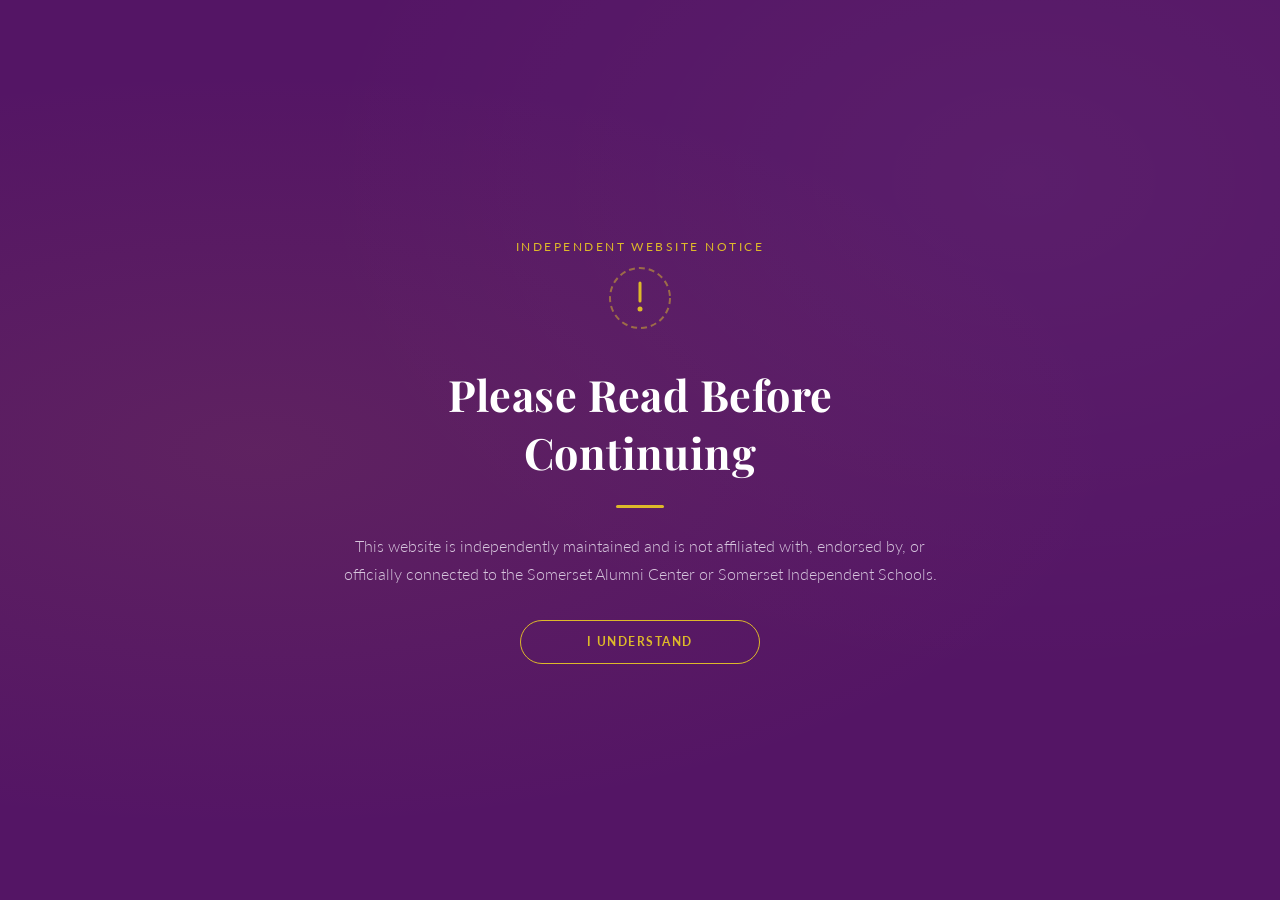
==== index.html @ eccc9c04 "Add files via upload" ====
<!DOCTYPE html>
<html lang="en" class="notice-html">
<head>
<meta charset="UTF-8">
<meta name="viewport" content="width=device-width, initial-scale=1.0">
<title>Independent Website Notice</title>
<link rel="icon" href="assets/favicon.ico" sizes="any">
<link rel="apple-touch-icon" sizes="760x760" href="assets/apple-touch-icon.png">
<link rel="manifest" href="manifest.json">
<meta name="theme-color" content="#5a146e">
<meta name="apple-mobile-web-app-capable" content="yes">
<meta name="apple-mobile-web-app-status-bar-style" content="default">
<meta name="apple-mobile-web-app-title" content="Alumni Center">
<link rel="stylesheet" href="assets/styles.css?v=20260803-32">
</head>
<body class="notice-page">
<main class="card">
  <p class="org">Independent Website Notice</p>

  <svg class="icon" viewBox="0 0 64 64" fill="none" xmlns="http://www.w3.org/2000/svg" aria-hidden="true">
    <circle cx="32" cy="32" r="30" stroke="#DDB92A" stroke-width="2" stroke-dasharray="6 4" opacity="0.5"/>
    <path d="M32 17v18" stroke="#DDB92A" stroke-width="3" stroke-linecap="round"/>
    <circle cx="32" cy="43" r="2.5" fill="#DDB92A"/>
  </svg>

  <h1>Please Read Before Continuing</h1>
  <div class="divider"></div>
  <p>
    This website is independently maintained and is not affiliated with, endorsed by,
    or officially connected to the Somerset Alumni Center or Somerset Independent Schools.
  </p>
  <a class="confirm-btn" id="confirmButton" href="home.html" aria-disabled="true" tabindex="-1">I understand</a>
</main>

<script>
  const confirmButton = document.getElementById('confirmButton');
  let canContinue = false;

  confirmButton.addEventListener('click', event => {
    if (!canContinue) event.preventDefault();
  });

  setTimeout(() => {
    canContinue = true;
    confirmButton.textContent = 'I Understand';
    confirmButton.setAttribute('aria-disabled', 'false');
    confirmButton.removeAttribute('tabindex');
  }, 5000);
</script>
</body>
</html>
---- assets/styles.css ----
﻿@import url('https://fonts.googleapis.com/css2?family=Inter:wght@300;400;500;600;700;800&family=DM+Mono:wght@400;500&display=swap');
@import url('https://fonts.googleapis.com/css2?family=Playfair+Display:wght@400;700;900&display=swap');
@import url('https://fonts.googleapis.com/css2?family=DM+Sans:wght@300;400;500;600&display=swap');
@import url('https://fonts.googleapis.com/css2?family=Lato:wght@300;400;700&display=swap');

/* Somerset Alumni Center shared stylesheet.
   Page styles are scoped by html/body classes so every page can use one file safely. */

*, *::before, *::after { box-sizing: border-box; margin: 0; padding: 0; }

/* Independent notice (index.html) */
html.notice-html { height: 100%; overflow: hidden; }

body.notice-page {
    --purple: #541565;
    --gold: #DDB92A;
    --light: #F7F1F9;
    --white: #fff;
    --radius-pill: 999px;
  }

body.notice-page {
    height: 100vh;
    height: 100dvh;
    overflow: hidden;
    background-color: var(--purple);
    background-image:
      radial-gradient(ellipse at 20% 50%, rgba(221,185,42,0.08) 0%, transparent 60%),
      radial-gradient(ellipse at 80% 20%, rgba(255,255,255,0.04) 0%, transparent 50%);
    display: flex;
    align-items: center;
    justify-content: center;
    font-family: 'Lato', sans-serif;
    color: var(--light);
    padding: 2rem;
  }

body.notice-page .card {
    text-align: center;
    max-width: 620px;
    animation: fadeUp 0.9s ease both;
  }

body.notice-page .icon {
    width: 64px;
    height: 64px;
    margin: 0 auto 2rem;
    opacity: 0.9;
    animation: fadeUp 0.9s 0.1s ease both;
  }

body.notice-page .divider {
    width: 48px;
    height: 3px;
    background: var(--gold);
    margin: 1.5rem auto;
    border-radius: 2px;
    animation: fadeUp 0.9s 0.2s ease both;
  }

body.notice-page h1 {
    font-family: 'Playfair Display', serif;
    font-size: clamp(1.8rem, 5vw, 2.7rem);
    font-weight: 700;
    letter-spacing: 0.01em;
    color: var(--white);
    animation: fadeUp 0.9s 0.15s ease both;
  }

body.notice-page .org {
    font-size: 0.78rem;
    font-weight: 400;
    letter-spacing: 0.2em;
    text-transform: uppercase;
    color: var(--gold);
    margin-bottom: 0.5rem;
    animation: fadeUp 0.9s 0.05s ease both;
  }

body.notice-page p {
    font-size: 1rem;
    font-weight: 300;
    line-height: 1.75;
    color: rgba(249,245,255,0.78);
    animation: fadeUp 0.9s 0.3s ease both;
  }

body.notice-page .confirm-btn {
    display: inline-flex;
    align-items: center;
    justify-content: center;
    min-width: 240px;
    margin-top: 2rem;
    padding: 0.85rem 1.4rem;
    border: 1.5px solid var(--gold);
    border-radius: var(--radius-pill);
    background: var(--gold);
    color: var(--white);
    font-family: 'Lato', sans-serif;
    font-size: 0.78rem;
    font-weight: 700;
    letter-spacing: 0.12em;
    text-transform: uppercase;
    text-decoration: none;
    cursor: pointer;
    transition: opacity 0.2s, transform 0.2s, background 0.2s;
    animation: fadeUp 0.9s 0.4s ease both;
  }

body.notice-page .confirm-btn:hover { transform: translateY(-1px); }

body.notice-page .confirm-btn[aria-disabled="true"] {
    opacity: 0.48;
    cursor: not-allowed;
    pointer-events: none;
    background: transparent;
    color: var(--gold);
  }

@keyframes fadeUp {
    from { opacity: 0; transform: translateY(18px); }
    to   { opacity: 1; transform: translateY(0); }
  }

/* Unavailable (unavailable.html) */
html.unavailable-html { height: 100%; overflow: hidden; }

body.unavailable-page {
    --purple: #541565;
    --gold: #DDB92A;
    --light: #F7F1F9;
    --white: #fff;
    --radius-pill: 999px;
  }

body.unavailable-page {
    height: 100vh;
    height: 100dvh;
    overflow: hidden;
    background-color: var(--purple);
    background-image:
      radial-gradient(ellipse at 20% 50%, rgba(221,185,42,0.08) 0%, transparent 60%),
      radial-gradient(ellipse at 80% 20%, rgba(255,255,255,0.04) 0%, transparent 50%);
    display: flex;
    align-items: center;
    justify-content: center;
    font-family: 'Lato', sans-serif;
    color: var(--light);
    padding: 2rem;
  }

body.unavailable-page .card {
    text-align: center;
    max-width: 520px;
    animation: fadeUp 0.9s ease both;
  }

body.unavailable-page .icon {
    width: 64px;
    height: 64px;
    margin: 0 auto 2rem;
    opacity: 0.9;
    animation: fadeUp 0.9s 0.1s ease both;
  }

body.unavailable-page .divider {
    width: 48px;
    height: 3px;
    background: var(--gold);
    margin: 1.5rem auto;
    border-radius: 2px;
    animation: fadeUp 0.9s 0.2s ease both;
  }

body.unavailable-page h1 {
    font-family: 'Playfair Display', serif;
    font-size: clamp(1.6rem, 5vw, 2.4rem);
    font-weight: 700;
    letter-spacing: 0.01em;
    color: var(--white);
    animation: fadeUp 0.9s 0.15s ease both;
  }

body.unavailable-page .org {
    font-size: 0.78rem;
    font-weight: 400;
    letter-spacing: 0.2em;
    text-transform: uppercase;
    color: var(--gold);
    margin-bottom: 0.5rem;
    animation: fadeUp 0.9s 0.05s ease both;
  }

body.unavailable-page p {
    font-size: 1rem;
    font-weight: 300;
    line-height: 1.75;
    color: rgba(249,245,255,0.75);
    animation: fadeUp 0.9s 0.3s ease both;
  }

body.unavailable-page .badge {
    display: inline-block;
    margin-top: 2rem;
    padding: 0.45rem 1.1rem;
    border: 1.5px solid rgba(221,185,42,0.4);
    border-radius: var(--radius-pill);
    font-size: 0.72rem;
    letter-spacing: 0.15em;
    text-transform: uppercase;
    color: var(--gold);
    animation: fadeUp 0.9s 0.4s ease both;
  }

@keyframes fadeUp {
    from { opacity: 0; transform: translateY(18px); }
    to   { opacity: 1; transform: translateY(0); }
  }

/* Home (home.html) */
body.home-page {
    --nav-height:    74px;
    --purple:       #541565;
    --purple-mid:   var(--purple);
    --purple-light: var(--purple);
    --purple-pale:  #F7F1F9;
    --purple-muted: #DED1E5;
    --gold:         #DDB92A;
    --gold-light:   var(--gold);
    --gold-pale:    #FDF8E6;
    --white:        #fff;
    --off-white:    var(--purple-pale);
    --text:         #221428;
    --text-mid:     #6F5D76;
    --text-light:   var(--text-mid);
    --border:       rgba(84,21,101,0.1);
    --status-open:  #3ECF7A;
    --status-open-ring: rgba(62,207,122,0.2);
    --status-closed: var(--purple-muted);
    --status-closed-ring: rgba(84,21,101,0.12);
    --rate-city:    var(--purple);
    --rate-senior:  var(--purple);
    --radius-pill:  999px;
    --radius-medium:16px;
    --radius-large: 24px;
    --section-space: 88px;
    --grid-gap: 18px;
    --content-gap: 36px;
  }

@media (max-height: 600px) {
body.notice-page,
body.unavailable-page { padding: 1rem; }

body.notice-page .icon,
body.unavailable-page .icon {
    width: 48px;
    height: 48px;
    margin-bottom: 1rem;
}

body.notice-page .divider,
body.unavailable-page .divider { margin: 0.8rem auto; }

body.notice-page p,
body.unavailable-page p {
    font-size: 0.9rem;
    line-height: 1.5;
}

body.notice-page .confirm-btn,
body.unavailable-page .badge { margin-top: 1rem; }
}

html.home-html { scroll-behavior: smooth; }

body.home-page {
    font-family: 'DM Sans', sans-serif;
    background: var(--white);
    color: var(--text);
    overflow-x: hidden;
  }

/*NAV*/
body.home-page nav {
    position: fixed; top: 0; width: 100%; z-index: 100;
    background: var(--purple);
    display: flex; align-items: center; justify-content: space-between;
    padding: 0 48px;
    height: var(--nav-height);
    border-bottom: 3px solid var(--gold);
  }

body.home-page .nav-logo {
    display: inline-flex;
    align-items: center;
    text-decoration: none;
  }

body.home-page .nav-logo img {
    width: 64px;
    height: 64px;
    display: block;
  }

body.home-page nav ul { list-style: none; display: flex; gap: 36px; }

body.home-page nav ul a {
    color: rgba(255,255,255,0.78);
    text-decoration: none;
    font-size: 0.82rem;
    font-weight: 600;
    letter-spacing: 0.08em;
    text-transform: uppercase;
    padding: 8px 14px;
    border-radius: var(--radius-pill);
    transition: background 0.18s, color 0.18s;
  }

body.home-page nav ul a:hover { background: rgba(255,255,255,0.14); color: var(--white); }

body.home-page .nav-right {
    display: flex;
    align-items: center;
    gap: 28px;
  }

body.home-page .nav-call,
body.home-page .nav-calendar {
    flex-shrink: 0;
    background: var(--gold);
    color: var(--white);
    font-weight: 700;
    font-size: 0.75rem;
    letter-spacing: 0.06em;
    text-transform: uppercase;
    text-decoration: none;
    height: 32px;
    padding: 0 18px;
    border-radius: var(--radius-pill);
    transition: background 0.18s, transform 0.15s;
    white-space: nowrap;
    display: inline-flex;
    align-items: center;
    justify-content: center;
    line-height: 1;
  }

body.home-page .nav-call:hover { background: var(--gold-light); color: var(--white); }

body.home-page .nav-calendar {
    background: var(--white);
    color: var(--purple);
    border: 1px solid var(--white);
    box-shadow: 0 3px 12px rgba(0,0,0,0.18);
    transition: background 0.18s, color 0.18s, border-color 0.18s;
}

body.home-page .nav-calendar:hover {
    background: var(--white);
    border-color: var(--white);
    color: var(--purple);
}

/*FACILITY STATUS (hero) â€” white pills, body.home-page green / grey-red dots*/
body.home-page .hero-status {
    display: flex;
    flex-wrap: wrap;
    justify-content: center;
    align-items: center;
    gap: 14px 18px;
    margin: 0 auto 6px;
    max-width: 720px;
    position: relative;
    z-index: 2;
    padding: 0 12px;
  }

body.home-page .hero-status-pill {
    display: flex;
    align-items: center;
    gap: 10px;
    background: var(--white);
    border-radius: var(--radius-pill);
    padding: 10px 20px;
    border: none;
  }

body.home-page .hero-status-area {
    font-weight: 600;
    letter-spacing: 0.07em;
    text-transform: uppercase;
    font-size: 0.72rem;
    color: var(--text-mid);
  }

body.home-page .facility-status-dot {
    width: 12px;
    height: 12px;
    border-radius: 50%;
    flex-shrink: 0;
    background: var(--status-closed);
    outline: 3px solid var(--status-closed-ring);
    transition: background 0.2s, outline-color 0.2s;
  }

body.home-page .facility-status-dot.is-open {
    background: var(--status-open);
    outline: 3px solid var(--status-open-ring);
  }

body.home-page .facility-status-dot.is-closed {
    background: var(--status-closed);
    outline: 3px solid var(--status-closed-ring);
  }

body.home-page .facility-status-label {
    font-weight: 700;
    letter-spacing: 0.02em;
    color: var(--purple);
    font-size: 0.88rem;
  }

body.home-page .hero-status-hint {
    width: fit-content;
    max-width: calc(100vw - 32px);
    text-align: center;
    font-size: 0.9rem;
    line-height: 1.55;
    color: rgba(255,255,255,0.72);
    margin: 4px auto 12px;
    position: relative;
    z-index: 2;
    padding: 0 16px;
    white-space: normal;
    display: block;
    align-items: center;
    justify-content: center;
    line-height: 1;
  }

body.home-page .mobile-hours-break { display: none; }

/*HERO*/
body.home-page .hero {
    min-height: 100vh;
    background: var(--purple);
    background-image:
      radial-gradient(ellipse at 20% 50%, rgba(221,185,42,0.08) 0%, transparent 60%),
      radial-gradient(ellipse at 80% 20%, rgba(255,255,255,0.04) 0%, transparent 50%);
    display: flex; flex-direction: column;
    align-items: center; justify-content: center;
    text-align: center;
    padding: 110px 24px 72px;
    position: relative;
    overflow: hidden;
  }

body.home-page .hero-badge {
    display: inline-block;
    background: rgba(221,185,42,0.12);
    border: none;
    color: var(--gold-light);
    font-size: 0.7rem;
    font-weight: 700;
    letter-spacing: 0.14em;
    text-transform: uppercase;
    padding: 6px 20px;
    border-radius: var(--radius-pill);
    margin-bottom: 28px;
    position: relative;
  }

body.home-page .hero-sub {
    font-size: 0.9rem;
    color: rgba(255,255,255,0.45);
    font-weight: 400;
    letter-spacing: 0.1em;
    text-transform: uppercase;
    margin-bottom: 20px;
    position: relative;
  }

body.home-page .hero h1 {
    font-family: 'Playfair Display', serif;
    font-size: clamp(2.8rem, 6vw, 5rem);
    font-weight: 900;
    color: var(--white);
    line-height: 1.1;
    margin-bottom: 24px;
    position: relative;
  }

body.home-page .hero h1 em { font-style: normal; color: var(--gold-light); }

body.home-page .hero p {
    max-width: 500px;
    font-size: 1.05rem;
    color: rgba(255,255,255,0.65);
    line-height: 1.75;
    margin-bottom: 44px;
    position: relative;
  }

body.home-page .hero-cta {
    display: inline-block;
    background: var(--gold);
    color: var(--white);
    font-weight: 700;
    font-size: 0.95rem;
    padding: 15px 40px;
    border-radius: var(--radius-pill);
    text-decoration: none;
    cursor: pointer;
    border: none;
    transition: background 0.18s, transform 0.15s;
    position: relative;
    letter-spacing: 0.03em;
  }

/*FACILITIES STRIP*/
body.home-page .facilities {
    background: var(--off-white);
    padding: 14px 40px;
    display: flex;
    justify-content: center;
    flex-wrap: wrap;
    gap: 10px;
  }

body.home-page .facility-item {
    display: flex; align-items: center; gap: 9px;
    background: var(--white);
    color: var(--text-mid);
    font-size: 0.78rem;
    font-weight: 600;
    letter-spacing: 0.07em;
    padding: 12px 20px;
    border: none;
    border-radius: var(--radius-pill);
    text-transform: uppercase;
  }

body.home-page .facility-item .dot {
    width: 5px; height: 5px;
    border-radius: 50%;
    background: var(--gold);
    flex-shrink: 0;
  }

/*SHARED*/
body.home-page section { padding: var(--section-space) 24px; }

body.home-page .container { max-width: 1100px; margin: 0 auto; }

body.home-page .section-label {
    font-size: 0.68rem;
    font-weight: 700;
    letter-spacing: 0.18em;
    text-transform: uppercase;
    color: var(--gold);
    margin-bottom: 10px;
  }

body.home-page .section-label.on-dark { color: var(--gold-light); }

body.home-page .section-title {
    font-family: 'Playfair Display', serif;
    font-size: clamp(1.9rem, 4vw, 2.8rem);
    font-weight: 700;
    color: var(--text);
    line-height: 1.2;
    margin-bottom: 14px;
  }

body.home-page .section-title.light { color: var(--white); }

body.home-page .section-intro {
    font-size: 1rem;
    color: var(--text-mid);
    max-width: 580px;
    line-height: 1.75;
    margin-bottom: 52px;
  }

body.home-page .section-intro.light { color: rgba(255,255,255,0.6); }

body.home-page .section-intro.compact { margin-bottom: 0; }

body.home-page .section-intro.team-intro { margin-bottom: 36px; }

/*ABOUT*/
body.home-page #about { background: var(--white); }

body.home-page .about-grid {
    display: grid;
    grid-template-columns: 1fr 1fr;
    gap: 28px;
    margin-top: 12px;
  }

body.home-page .person-card {
    background: var(--white);
    border-radius: var(--radius-large);
    border: none;
    overflow: hidden;
    transition: transform 0.2s;
  }

body.home-page .person-card:hover { transform: translateY(-3px); }

body.home-page .person-accent-bar { height: 5px; background: var(--purple); }

body.home-page .person-card.gold-card .person-accent-bar { background: var(--gold); }

body.home-page .person-photo-area {
    width: 100%;
    height: 500px;
    background: var(--purple-pale);
    border-bottom: none;
    overflow: hidden;
    display: flex; align-items: center; justify-content: center;
  }

body.home-page .person-card.gold-card .person-photo-area { background: var(--gold-pale); }

body.home-page .person-photo-area img {
    width: 100%; height: 100%;
    object-fit: cover;
    object-position: center;
    display: block;
  }

body.home-page .person-initials-lg {
    width: 72px; height: 72px;
    border-radius: 50%;
    background: var(--purple);
    display: flex; align-items: center; justify-content: center;
    font-family: 'Playfair Display', serif;
    font-size: 1.6rem;
    color: var(--white);
    font-weight: 700;
  }

body.home-page .person-card.gold-card .person-initials-lg { background: var(--gold); }

body.home-page .person-body { padding: 28px 32px 32px; }

body.home-page .person-name {
    font-family: 'Playfair Display', serif;
    font-size: 1.35rem;
    font-weight: 700;
    color: var(--text);
    margin-bottom: 4px;
  }

body.home-page .person-role {
    font-size: 0.72rem;
    font-weight: 700;
    letter-spacing: 0.12em;
    text-transform: uppercase;
    color: var(--purple-light);
    margin-bottom: 18px;
  }

body.home-page .person-card.gold-card .person-role { color: var(--gold); }

body.home-page .person-bio { font-size: 0.93rem; color: var(--text-mid); line-height: 1.75; }

body.home-page .person-bio p + p { margin-top: 12px; }

body.home-page .person-bio em { font-style: italic; color: var(--text-light); }

body.home-page .facility-info {
    background: var(--purple);
    border-radius: var(--radius-large);
    padding: 56px;
    margin-top: 0;
    display: grid;
    grid-template-columns: 1fr 1.15fr;
    gap: 52px;
    align-items: start;
  }

body.home-page .about-grid + .facility-info { margin-top: var(--section-space); }

body.home-page .facility-info .section-label { color: var(--gold-light); }

body.home-page .facility-info h2 {
    font-family: 'Playfair Display', serif;
    font-size: clamp(1.5rem, 3vw, 2rem);
    color: var(--white);
    margin-bottom: 18px;
    line-height: 1.3;
  }

body.home-page .facility-info p { color: rgba(255,255,255,0.62); font-size: 0.93rem; line-height: 1.75; margin-bottom: 14px; }

body.home-page .stat-row { display: flex; gap: 36px; margin-top: 28px; }

body.home-page .stat-num {
    font-family: 'Playfair Display', serif;
    font-size: 1.9rem;
    font-weight: 700;
    color: var(--gold-light);
    line-height: 1;
    margin-bottom: 4px;
  }

body.home-page .stat-lbl { font-size: 0.72rem; color: rgba(255,255,255,0.4); text-transform: uppercase; letter-spacing: 0.08em; }

body.home-page .feature-list { list-style: none; display: flex; flex-direction: column; gap: 13px; margin-top: 4px; }

body.home-page .feature-list li { display: flex; align-items: flex-start; gap: 13px; color: rgba(255,255,255,0.72); font-size: 0.9rem; line-height: 1.55; }

body.home-page .feature-list .chk {
    width: 8px;
    height: 8px;
    border-radius: 50%;
    background: var(--gold-light);
    flex-shrink: 0;
    margin-top: 0.42em;
  }

/*WIZARD*/
body.home-page #membership {
    min-height: calc(100vh - var(--nav-height));
    min-height: calc(100dvh - var(--nav-height));
    scroll-margin-top: var(--nav-height);
    background: var(--purple);
    display: flex;
    align-items: center;
    padding-block: clamp(32px, 7dvh, var(--section-space));
  }

body.home-page #membership > .container {
    width: 100%;
  }

body.home-page .wizard-card {
    background: rgba(255,255,255,0.06);
    border: none;
    border-radius: var(--radius-large);
    padding: 48px;
    width: min(660px, 100%);
    margin: 0 auto;
  }

body.home-page .step-indicator { display: flex; gap: 7px; margin-bottom: 36px; }

body.home-page .step-dot { width: 7px; height: 7px; border-radius: 50%; background: rgba(255,255,255,0.2); transition: all 0.3s; }

body.home-page .step-dot.active { background: var(--gold-light); width: 22px; border-radius: var(--radius-pill); }

body.home-page .step-dot.done { background: rgba(221,185,42,0.45); }

body.home-page .wizard-step { display: none; }

body.home-page .wizard-step.active { display: block; animation: fadeUp 0.28s ease; }

@keyframes fadeUp { from { opacity:0; transform:translateY(8px); } to { opacity:1; transform:translateY(0); } }

body.home-page .wizard-question { font-family: 'Playfair Display', serif; font-size: 1.45rem; color: var(--white); margin-bottom: 8px; line-height: 1.3; }

body.home-page .wizard-sub { font-size: 0.87rem; color: rgba(255,255,255,0.45); margin-bottom: 28px; }

body.home-page .option-grid { display: grid; grid-template-columns: 1fr 1fr; gap: 11px; }

body.home-page .option-grid.single-column { grid-template-columns: 1fr; }

body.home-page .option-btn {
    background: rgba(255,255,255,0.05);
    border: 1px solid rgba(255,255,255,0.14);
    border-radius: var(--radius-pill);
    padding: 17px 14px;
    color: rgba(255,255,255,0.85);
    font-family: 'DM Sans', sans-serif;
    font-size: 0.92rem;
    font-weight: 500;
    cursor: pointer;
    text-align: center;
    transition: all 0.18s;
    line-height: 1.4;
  }

body.home-page .option-btn:hover, body.home-page .option-btn.selected { background: rgba(221,185,42,0.14); border-color: var(--gold-light); color: var(--gold-light); }

body.home-page .option-btn:disabled { opacity: 0.3; cursor: not-allowed; }

body.home-page .opt-desc { font-size: 0.73rem; opacity: 0.55; display: block; margin-top: 2px; }

body.home-page .wizard-nav { display: flex; gap: 11px; margin-top: 26px; align-items: center; }

body.home-page .btn-back {
    background: none; border: 1px solid rgba(255,255,255,0.18); color: rgba(255,255,255,0.55);
    padding: 11px 22px; border-radius: var(--radius-pill); font-family: 'DM Sans', sans-serif; font-size: 0.88rem; cursor: pointer; transition: all 0.18s;
  }

body.home-page .btn-back:hover { border-color: rgba(255,255,255,0.4); color: var(--white); }

body.home-page .btn-next {
    background: var(--gold); border: none; color: var(--white);
    padding: 11px 30px; border-radius: var(--radius-pill); font-family: 'DM Sans', sans-serif; font-size: 0.92rem; font-weight: 700; cursor: pointer; transition: background 0.18s;
  }

body.home-page .btn-next:hover { background: var(--gold-light); }

body.home-page .btn-next:disabled { opacity: 0.35; cursor: not-allowed; }

body.home-page .result-box {
    background: rgba(255,255,255,0.05); border: none;
    border-radius: var(--radius-large); padding: 30px; margin-top: 6px;
  }

body.home-page .result-box h3 { font-family: 'Playfair Display', serif; font-size: 1.4rem; color: var(--white); margin-bottom: 18px; }

body.home-page .result-tier { display: flex; flex-direction: column; gap: 10px; margin-bottom: 20px; }

body.home-page .result-item {
    display: grid;
    grid-template-columns: minmax(0, 1fr) auto;
    gap: 12px;
    align-items: center;
    padding: 13px 16px; border-radius: var(--radius-medium);
    background: rgba(255,255,255,0.04); border: none;
  }

body.home-page .result-item.best { background: rgba(221,185,42,0.13); }

body.home-page .result-item .tier-name { font-weight: 600; color: var(--white); font-size: 0.87rem; }

body.home-page .result-item .tier-price { font-weight: 700; color: var(--gold-light); font-size: 1rem; }

body.home-page .best-badge {
    font-size: 0.62rem; background: var(--gold); color: var(--white);
    padding: 2px 8px; border-radius: var(--radius-pill); font-weight: 700; letter-spacing: 0.06em;
    text-transform: uppercase; margin-left: 8px; vertical-align: middle;
  }

body.home-page .rate-qualifier {
    font-size: 0.7rem;
    color: rgba(255,255,255,0.32);
    margin-left: 6px;
  }

body.home-page .rate-ineligible {
    font-size: 0.7rem;
    color: rgba(255,255,255,0.22);
    margin-left: 6px;
  }

body.home-page .unavailable-result { color: rgba(255,255,255,0.55); }

body.home-page .result-note { font-size: 0.83rem; color: rgba(255,255,255,0.45); line-height: 1.65; }

body.home-page .btn-restart {
    background: none; border: 1px solid rgba(255,255,255,0.18); color: rgba(255,255,255,0.6);
    padding: 9px 20px; border-radius: var(--radius-pill); font-family: 'DM Sans', sans-serif;
    font-size: 0.83rem; cursor: pointer; margin-top: 18px; transition: all 0.18s;
  }

body.home-page .btn-restart:hover { border-color: rgba(255,255,255,0.45); color: var(--white); }

/*RATES*/
body.home-page #rates { background: var(--off-white); }

body.home-page .rates-grid { display: grid; grid-template-columns: repeat(auto-fit, minmax(232px, 1fr)); gap: var(--grid-gap); margin-bottom: var(--content-gap); }

body.home-page .rate-card {
    border-radius: var(--radius-large);
    overflow: hidden;
    border: none;
    background: var(--white);
  }

body.home-page .rate-card-header { padding: 20px 22px 15px; background: var(--purple); color: var(--white); }

body.home-page .rate-card-header.alumni { background: var(--purple-mid); }

body.home-page .rate-card-header.city { background: var(--rate-city); }

body.home-page .rate-card-header.senior { background: var(--rate-senior); }

body.home-page .rate-type { font-size: 0.62rem; font-weight: 700; letter-spacing: 0.14em; text-transform: uppercase; opacity: 0.6; margin-bottom: 4px; }

body.home-page .rate-card-header h3 { font-family: 'Playfair Display', serif; font-size: 1.05rem; font-weight: 700; }

body.home-page .rate-card-body { padding: 18px 22px; }

body.home-page .rate-row { display: flex; justify-content: space-between; align-items: center; padding: 7px 0; border-bottom: 1px solid var(--border); font-size: 0.87rem; }

body.home-page .rate-row:last-child { border-bottom: none; padding-bottom: 0; }

body.home-page .rate-label { color: var(--text-light); }

body.home-page .rate-price { font-weight: 700; color: var(--text); }

body.home-page .rate-na { color: var(--purple-muted); font-style: italic; font-size: 0.78rem; }

body.home-page .extras-grid { display: grid; grid-template-columns: repeat(auto-fit, minmax(200px, 1fr)); gap: var(--grid-gap); margin-top: 0; }

body.home-page .extra-card {
    display: grid;
    min-height: 110px;
    margin-left: 10px;
    padding: 0;
    border: none;
    border-radius: var(--radius-large);
    background: transparent;
  }

body.home-page .extra-card::before {
    content: "";
    grid-area: 1 / 1;
    border-radius: inherit;
    background: var(--purple);
    transform: translateX(-10px);
  }

body.home-page .extra-card-front {
    grid-area: 1 / 1;
    position: relative;
    display: block;
    min-height: 110px;
    padding: 24px 34px 24px 28px;
    border-radius: var(--radius-large);
    background: var(--white);
  }

body.home-page .extra-card h4 { font-weight: 700; font-size: 0.9rem; margin-bottom: 8px; color: var(--text); }

body.home-page .extra-card p { font-size: 0.85rem; color: var(--text-mid); line-height: 1.65; }

/*COMPLIMENTARY*/
body.home-page #complimentary { background: var(--white); }

body.home-page .comp-grid { display: grid; grid-template-columns: repeat(auto-fit, minmax(210px, 1fr)); gap: var(--grid-gap); margin-top: var(--content-gap); }

body.home-page .comp-item {
    display: grid;
    min-height: 62px;
    margin-left: 10px;
    background: transparent;
    border: none;
    border-radius: var(--radius-large);
    padding: 0;
    font-size: 0.87rem; color: var(--text); font-weight: 500;
    line-height: 1.4;
  }

body.home-page .comp-item::before {
    content: "";
    grid-area: 1 / 1;
    border-radius: inherit;
    background: var(--purple);
    transform: translateX(-10px);
  }

body.home-page .comp-item-front {
    grid-area: 1 / 1;
    position: relative;
    display: flex;
    align-items: flex-start;
    min-height: 62px;
    padding: 18px 32px 18px 28px;
    border-radius: var(--radius-large);
    background: var(--purple-pale);
  }

/*PARTY*/
body.home-page .party-banner {
    background: var(--purple); border-radius: var(--radius-large); padding: 44px 48px;
    display: flex; align-items: center; justify-content: space-between; gap: 24px;
    margin-top: var(--content-gap); flex-wrap: wrap; border: none;
  }

body.home-page .party-banner h3 { font-family: 'Playfair Display', serif; font-size: 1.7rem; color: var(--white); margin-bottom: 8px; }

body.home-page .party-banner p { color: rgba(255,255,255,0.6); font-size: 0.92rem; max-width: 440px; line-height: 1.65; }

body.home-page .party-cta {
    display: inline-block; background: var(--gold); color: var(--white); font-weight: 700;
    padding: 13px 30px; border-radius: var(--radius-pill); text-decoration: none; font-size: 0.92rem;
    white-space: nowrap; flex-shrink: 0; transition: background 0.18s;
  }

body.home-page .party-cta:hover { background: var(--gold-light); }

/*FOOTER*/
body.home-page footer {
    background: var(--text); color: rgba(255,255,255,0.45); text-align: center;
    padding: 44px 24px; font-size: 0.83rem; line-height: 1.9;
  }

body.home-page footer strong { color: rgba(255,255,255,0.78); }

body.home-page .footer-note {
    font-size: 0.76rem;
    opacity: 0.5;
  }

@media (max-width: 820px) {
body.home-page .about-grid { grid-template-columns: 1fr; }

body.home-page .facility-info { grid-template-columns: 1fr; padding: 36px 28px; }

body.home-page nav ul { display: none; }
}

@media (max-width: 640px) {
body.home-page nav { padding: 0 20px; }

body.home-page .nav-right { gap: 14px; }

body.home-page nav ul { gap: 16px; }

body.home-page nav ul a { font-size: 0.73rem; }

body.home-page .nav-call,
body.home-page .nav-calendar { font-size: 0.68rem; padding: 0 14px; }

body.home-page .hero-status { gap: 10px 14px; }

body.home-page .hero-status-pill { padding: 8px 16px; gap: 8px; }

body.home-page .hero-status-area { font-size: 0.68rem; }

body.home-page .facility-status-label { font-size: 0.8rem; }

body.home-page .hero-status-hint {
    max-width: calc(100vw - 40px);
    padding: 0;
    font-size: 0.84rem;
    line-height: 1.45;
}

body.home-page .mobile-hours-break { display: initial; }

body.home-page .extra-card::before,
body.home-page .comp-item::before {
    margin-top: 1px;
    margin-bottom: 1px;
}

body.home-page #membership {
    height: auto;
    min-height: calc(100vh - var(--nav-height));
    min-height: calc(100dvh - var(--nav-height));
    align-items: center;
    padding-top: clamp(24px, 4dvh, 48px);
    padding-bottom: clamp(24px, 4dvh, 48px);
}

body.home-page .result-box { padding: 22px 14px; }

body.home-page .result-item { padding: 13px 14px; }

body.home-page .result-item .tier-name {
    display: block;
    min-width: 0;
    line-height: 1.3;
}

body.home-page .best-badge,
body.home-page .rate-qualifier,
body.home-page .rate-ineligible {
    display: table;
    margin-top: 4px;
    margin-left: 0;
}

body.home-page .best-badge {
    font-size: 0.58rem;
}

body.home-page .result-item .tier-price {
    max-width: 5.5ch;
    text-align: right;
    line-height: 1.35;
}

body.home-page .wizard-card { padding: 28px 18px; }

body.home-page .party-banner { flex-direction: column; align-items: flex-start; padding: 32px 28px; }

body.home-page .facilities { padding: 14px 16px; }

body.home-page .facility-item { font-size: 0.72rem; padding: 14px 12px; }
}

@media (max-width: 420px) {
body.home-page nav ul { display: none; }
}

/* Shift scheduler (scheduler.html) */
body.scheduler-page {
    --purple:        #541565;
    --purple-hover:  var(--purple);
    --purple-pale:   #F7F1F9;
    --purple-muted:  #DED1E5;
    --gold:          #DDB92A;
    --gold-hover:    var(--gold);
    --white:         #fff;
    --text:          #221428;
    --text-muted:    #6F5D76;
    --print-muted:   var(--text-muted);
    --border:        var(--purple-muted);
    --surface-muted: var(--purple-pale);
    --sunday-muted:  var(--purple-muted);
    --gold-pale:     #FDF8E6;
    --warning:       #7a2710;
    --edit-border:   var(--purple-muted);
    --danger:        #B42318;
    --danger-pale:   #FFF1F0;
    --danger-border: #F2B8B5;
    --success:       #15803d;
    --success-pale:  #ecfdf3;
    --success-border:#86efac;
    --focus-ring:    rgba(84,21,101,0.18);
    --radius-pill:   999px;
    --radius-medium: 16px;
    --radius-large:  24px;
    --motion-fast:   150ms;
    --motion-ease:   cubic-bezier(0.2, 0, 0.2, 1);
    --button-lift:   -1px;
  }

body.scheduler-page {
    font-family: 'Inter', sans-serif;
    background: var(--white);
    color: var(--text);
    height: 100vh;
    overflow: hidden;
    display: flex;
    flex-direction: column;
  }

/*-- HEADER --*/
body.scheduler-page header {
    background: var(--purple);
    color: var(--white);
    padding: 0 48px;
    display: flex;
    align-items: center;
    gap: 28px;
    flex-shrink: 0;
    border-bottom: 3px solid var(--gold);
    height: 74px;
  }

body.scheduler-page .header-left {
    display: flex;
    align-items: center;
    flex-shrink: 0;
  }

body.scheduler-page .logo {
    display: inline-flex;
    align-items: center;
    text-decoration: none;
  }

body.scheduler-page .logo img {
    width: 64px;
    height: 64px;
    display: block;
  }

/*-- CAL TOGGLE --*/
body.scheduler-page .cal-toggle {
    display: flex;
    align-items: center;
    height: 32px;
    background: rgba(255,255,255,0.14);
    border: 1px solid rgba(255,255,255,0.24);
    border-radius: var(--radius-pill);
    padding: 0;
    gap: 2px;
    margin: auto 0;
    overflow: hidden;
    flex-shrink: 0;
  }

body.scheduler-page .cal-toggle-btn {
    padding: 6px 16px;
    border-radius: var(--radius-pill);
    border: none;
    font-family: inherit;
    font-size: 12px;
    font-weight: 700;
    cursor: pointer;
    display: inline-flex;
    align-items: center;
    justify-content: center;
    line-height: 1;
    transition:
      background var(--motion-fast) var(--motion-ease),
      color var(--motion-fast) var(--motion-ease);
    color: rgba(255,255,255,0.78);
    background: transparent;
    letter-spacing: 0.2px;
  }

body.scheduler-page .cal-toggle-btn.active {
    background: var(--white);
    color: var(--purple);
  }

body.scheduler-page .cal-toggle-btn:not(.active):hover {
    color: var(--white);
    background: rgba(255,255,255,0.16);
  }

body.scheduler-page .cal-toggle .cal-toggle-btn {
    height: 30px;
    border-radius: var(--radius-pill);
}

body.scheduler-page .header-nav {
    display: flex;
    align-items: center;
    gap: 10px;
    margin-left: auto;
    flex-shrink: 0;
  }

body.scheduler-page .nav-arrow {
    background: rgba(255,255,255,0.12);
    color: var(--white);
    border: 1px solid rgba(255,255,255,0.28);
    width: 32px;
    height: 32px;
    border-radius: var(--radius-pill);
    font-size: 14px;
    cursor: pointer;
    display: flex;
    align-items: center;
    justify-content: center;
    line-height: 1;
    padding: 0;
    transition:
      background var(--motion-fast) var(--motion-ease),
      border-color var(--motion-fast) var(--motion-ease),
      color var(--motion-fast) var(--motion-ease);
    flex-shrink: 0;
  }

body.scheduler-page .nav-arrow svg {
    width: 14px;
    height: 14px;
    display: block;
    stroke: currentColor;
  }

body.scheduler-page .nav-arrow:hover {
    background: var(--white);
    border-color: var(--white);
    color: var(--purple);
  }

body.scheduler-page .today-btn {
    width: auto;
    padding: 0 11px;
    font-size: 11px;
    font-weight: 700;
    letter-spacing: 0.2px;
  }

body.scheduler-page .month-label {
    font-size: 15px;
    font-weight: 700;
    min-width: 170px;
    text-align: center;
    color: var(--white);
  }

body.scheduler-page .print-btn {
    background: var(--gold);
    color: var(--white);
    border: 1px solid var(--gold);
    padding: 7px 16px;
    border-radius: var(--radius-pill);
    font-family: inherit;
    font-size: 12px;
    font-weight: 700;
    cursor: pointer;
    display: inline-flex;
    align-items: center;
    justify-content: center;
    line-height: 1;
    transition:
      background var(--motion-fast) var(--motion-ease),
      border-color var(--motion-fast) var(--motion-ease);
    letter-spacing: 0.2px;
    height: 32px;
  }

body.scheduler-page .print-btn:hover {
    background: var(--gold-hover);
    border-color: var(--gold-hover);
  }

/*-- WORKSPACE --*/
body.scheduler-page .workspace {
    display: flex;
    flex: 1;
    overflow: hidden;
  }

/*-- CAL TYPE INDICATOR --*/
body.scheduler-page .cal-type-bar {
    background: var(--purple-pale);
    color: var(--purple);
    text-align: center;
    font-size: 11px;
    font-weight: 700;
    letter-spacing: 0.8px;
    text-transform: uppercase;
    padding: 4px 0;
    flex-shrink: 0;
    opacity: 0.92;
  }

/*-- CALENDAR PANEL --*/
body.scheduler-page .calendar-panel {
    flex: 1;
    display: flex;
    flex-direction: column;
    padding: 14px;
    overflow: hidden;
    gap: 8px;
  }

body.scheduler-page .cal-grid {
    display: grid;
    grid-template-columns: repeat(7, 1fr);
    grid-template-rows: 32px repeat(6, 1fr);
    gap: 1px;
    flex: 1;
    border: 1px solid var(--border);
    border-radius: var(--radius-large);
    background: var(--border);
    overflow: hidden;
  }

body.scheduler-page .cal-header-cell {
    text-align: center;
    font-size: 10px;
    font-weight: 700;
    letter-spacing: 0.6px;
    padding: 8px 0;
    background: var(--purple);
    color: var(--white);
    text-transform: uppercase;
  }

body.scheduler-page .cal-cell {
    background: var(--white);
    border-radius: 0;
    border: 0;
    padding: 6px;
    position: relative;
    display: flex;
    flex-direction: column;
    overflow: hidden;
    min-height: 0;
    
  }

body.scheduler-page .cal-cell.empty { background: var(--surface-muted); }

body.scheduler-page .cal-cell.sunday {
    background: var(--white);
  }

body.scheduler-page .cal-cell.sunday .day-num { color: var(--sunday-muted); }

body.scheduler-page .cal-cell.drag-over {
    background: var(--white);
  }

body.scheduler-page .cal-cell.assign-ready {
    cursor: pointer;
  }

body.scheduler-page .cal-cell.assign-ready:hover {
    outline: 2px solid var(--purple);
    outline-offset: -1px;
    z-index: 3;
  }

body.scheduler-page .cal-cell.today {
    outline: 2px solid var(--purple);
    outline-offset: -1px;
    z-index: 3;
  }

body.scheduler-page .cal-cell.today .day-num { color: var(--purple); font-weight: 800; }

body.scheduler-page .day-num {
    font-size: 11px;
    font-weight: 800;
    color: var(--purple);
    margin-bottom: 2px;
    flex-shrink: 0;
  }

body.scheduler-page .shifts-list {
    display: flex;
    flex-direction: column;
    gap: 2px;
    overflow-y: auto;
    flex: 1;
  }

body.scheduler-page .shift-chip {
    font-size: 9.5px;
    font-weight: 700;
    padding: 3px 6px;
    border-radius: var(--radius-pill);
    color: var(--white);
    display: flex;
    justify-content: space-between;
    gap: 5px;
    align-items: center;
    line-height: 1.25;
  }

body.scheduler-page .public-calendar-btn {
    flex-shrink: 0;
    height: 32px;
    border: 1px solid rgba(255,255,255,0.24);
    background: rgba(255,255,255,0.14);
}

body.scheduler-page .public-calendar-btn.active {
    background: var(--white);
    color: var(--purple);
}

body.scheduler-page .shift-chip span { overflow: hidden; text-overflow: ellipsis; white-space: nowrap; }

body.scheduler-page .shift-chip.am { background: var(--purple); }

body.scheduler-page .shift-chip.pm { background: var(--gold); color: var(--white); }

body.scheduler-page .shift-chip.sat { background: var(--purple); }

body.scheduler-page .shift-chip .remove-btn {
    background: none;
    border: none;
    color: var(--white);
    cursor: pointer;
    width: 14px;
    height: 14px;
    padding: 0;
    display: inline-flex;
    align-items: center;
    justify-content: center;
    line-height: 0;
    flex-shrink: 0;
  }

body.scheduler-page .shift-chip .remove-btn:hover { color: var(--white); }

body.scheduler-page .shift-chip.note-chip {
    background: var(--white);
    color: var(--purple);
    border: 1px solid var(--purple);
    cursor: pointer;
    font-weight: 800;
  }

body.scheduler-page .shift-chip.note-chip .remove-btn {
    color: var(--purple);
  }

body.scheduler-page .shift-chip.note-chip .remove-btn:hover {
    color: var(--purple);
  }

body.scheduler-page .shift-chip.note-chip .note-time-label {
    flex: 0 0 auto;
    font-size: 8px;
    font-weight: 800;
  }

body.scheduler-page .shift-chip.note-chip > span:first-child {
    flex: 1;
    min-width: 0;
  }

body.scheduler-page .icon-x {
    position: relative;
    display: inline-flex;
    align-items: center;
    justify-content: center;
    flex-shrink: 0;
  }

body.scheduler-page .icon-x::before, body.scheduler-page .icon-x::after {
    content: "";
    position: absolute;
    left: 50%;
    top: 50%;
    width: 8px;
    height: 2px;
    margin-left: -4px;
    margin-top: -1px;
    background: currentColor;
    border-radius: 0;
    transform-origin: center center;
  }

body.scheduler-page .icon-x::before { transform: rotate(45deg); }

body.scheduler-page .icon-x::after { transform: rotate(-45deg); }

body.scheduler-page .shift-chip .remove-btn.icon-x {
    width: 14px;
    height: 14px;
  }

body.scheduler-page .employee-icon-btn.icon-x {
    width: 28px;
    height: 28px;
  }

/*-- SIDEBAR --*/
body.scheduler-page .sidebar {
    width: 268px;
    background: var(--white);
    border-left: 1px solid var(--border);
    display: flex;
    flex-direction: column;
    overflow: hidden;
    flex-shrink: 0;
  }

body.scheduler-page .sidebar-top {
    background: var(--white);
    padding: 10px 14px 8px;
    flex-shrink: 0;
  }

body.scheduler-page .public-recents-heading {
    display: none;
    padding: 3px 2px 7px;
    color: var(--purple);
    font-size: 12px;
    font-weight: 800;
    letter-spacing: 0.8px;
    text-transform: uppercase;
  }

body.scheduler-page .shift-type-tabs {
    display: flex;
    gap: 4px;
  }

body.scheduler-page .tab-btn {
    flex: 1;
    padding: 7px 4px;
    border-radius: var(--radius-pill);
    border: 1px solid var(--border);
    background: var(--white);
    font-family: inherit;
    font-size: 11px;
    font-weight: 700;
    cursor: pointer;
    display: inline-flex;
    align-items: center;
    justify-content: center;
    line-height: 1;
    color: var(--text-muted);
    transition:
      background var(--motion-fast) var(--motion-ease),
      border-color var(--motion-fast) var(--motion-ease),
      color var(--motion-fast) var(--motion-ease);
    letter-spacing: 0.2px;
  }

body.scheduler-page .tab-btn.active {
    background: var(--purple);
    border-color: var(--purple);
    color: var(--white);
  }

body.scheduler-page #tabPM.active {
    background: var(--gold);
    border-color: var(--gold);
    color: var(--white);
  }

body.scheduler-page .tab-btn:not(.active):hover {
    background: var(--purple-pale);
    color: var(--purple);
    border-color: var(--purple-muted);
  }

body.scheduler-page .staff-list {
    overflow-y: auto;
    flex: 1;
    padding: 8px;
    display: flex;
    flex-direction: column;
    gap: 3px;
    background: var(--purple-pale);
  }

body.scheduler-page .staff-card {
    position: relative;
    display: block;
    padding: 0;
    border-radius: var(--radius-pill);
    border: 0;
    background: var(--purple);
    cursor: grab;
    transition:
      transform var(--motion-fast) var(--motion-ease);
    user-select: none;
    min-height: 30px;
    overflow: hidden;
  }

body.scheduler-page .staff-card:hover {
    transform: translateX(-2px);
  }

body.scheduler-page .staff-card:active { cursor: grabbing; opacity: 0.6; }

body.scheduler-page .staff-card.selected {
  }

body.scheduler-page .staff-card.pm {
    background: var(--gold);
  }

body.scheduler-page .staff-card.pm:hover {
    transform: translateX(-2px);
  }

body.scheduler-page .staff-card.pm.selected {
  }

body.scheduler-page .staff-card-front {
    position: absolute;
    left: 9.231px;
    right: 0;
    top: 0;
    bottom: 0;
    display: flex;
    align-items: center;
    gap: 9px;
    min-width: 0;
    padding: 7px 12px 7px 14px;
    border: 1px solid var(--purple);
    border-radius: var(--radius-pill);
    background: var(--white);
    transition: background var(--motion-fast) var(--motion-ease);
  }

body.scheduler-page .staff-card.pm .staff-card-front {
    border-color: var(--gold);
  }

body.scheduler-page .staff-card:hover .staff-card-front, body.scheduler-page .staff-card.selected .staff-card-front {
    background: var(--purple-pale);
  }

body.scheduler-page .staff-card.pm:hover .staff-card-front, body.scheduler-page .staff-card.pm.selected .staff-card-front {
    background: var(--gold-pale);
  }

body.scheduler-page .card-name {
    font-size: 12px;
    font-weight: 500;
    flex: 1;
    color: var(--text);
  }

body.scheduler-page .card-shift-label {
    font-size: 10px;
    font-weight: 700;
    font-family: 'DM Mono', monospace;
    color: var(--purple);
    flex-shrink: 0;
  }

body.scheduler-page .staff-card.pm .card-shift-label { color: var(--gold); }

body.scheduler-page .assign-hint {
    font-size: 10px;
    font-weight: 600;
    color: var(--purple);
    padding: 0 14px 6px;
    line-height: 1.35;
    background: var(--white);
    flex-shrink: 0;
  }

body.scheduler-page .assign-hint.hidden { display: none; }

body.scheduler-page .staff-group-letter {
    font-size: 9px;
    font-weight: 800;
    letter-spacing: 1px;
    text-transform: uppercase;
    padding: 6px 4px 2px;
    color: var(--purple);
  }

body.scheduler-page .staff-group-letter.pm { color: var(--gold); }

/*-- EMPLOYEE MANAGER --*/
body.scheduler-page .manage-employees-btn {
    width: 100%;
    margin-top: 8px;
    border: 1px solid var(--purple-muted);
    border-radius: var(--radius-pill);
    background: var(--white);
    color: var(--purple);
    font-family: inherit;
    font-size: 11px;
    font-weight: 800;
    padding: 8px 10px;
    cursor: pointer;
    display: inline-flex;
    align-items: center;
    justify-content: center;
    line-height: 1;
    text-align: center;
    transition:
      background var(--motion-fast) var(--motion-ease),
      border-color var(--motion-fast) var(--motion-ease),
      color var(--motion-fast) var(--motion-ease);
  }

body.scheduler-page .manage-employees-btn:hover {
    border-color: var(--purple);
    background: var(--purple-pale);
    color: var(--purple);
  }

body.scheduler-page .staff-search-wrap {
    padding: 0 14px 8px;
    flex-shrink: 0;
    background: var(--white);
  }

body.scheduler-page .staff-search-input {
    width: 100%;
    border: 1px solid var(--border);
    border-radius: var(--radius-pill);
    padding: 7px 10px;
    font-family: inherit;
    font-size: 12px;
    font-weight: 500;
    color: var(--text);
    background: var(--white);
  }

body.scheduler-page .staff-search-input::placeholder {
    color: var(--text-muted);
  }

body.scheduler-page .staff-search-input:focus {
    outline: none;
    border-color: var(--purple);
  }

body.scheduler-page .staff-search-empty {
    padding: 18px 10px;
    text-align: center;
    font-size: 11px;
    font-weight: 600;
    color: var(--text-muted);
    line-height: 1.4;
  }

body.scheduler-page .employee-modal {
    width: 460px;
    max-height: 82vh;
    display: flex;
    flex-direction: column;
  }

body.scheduler-page .employee-modal-header {
    margin-bottom: 12px;
  }

body.scheduler-page .employee-modal h2 {
    margin-bottom: 4px;
  }

body.scheduler-page .employee-modal-count {
    font-size: 11px;
    font-weight: 600;
    color: var(--text-muted);
  }

body.scheduler-page .employee-search-wrap {
    margin-bottom: 10px;
    flex-shrink: 0;
  }

body.scheduler-page .employee-search-input {
    width: 100%;
    border: 1px solid var(--border);
    border-radius: var(--radius-pill);
    padding: 9px 10px 9px 32px;
    font-family: inherit;
    font-size: 12px;
    font-weight: 500;
    color: var(--text);
    background: var(--white) url("data:image/svg+xml,%3Csvg xmlns='http://www.w3.org/2000/svg' width='14' height='14' viewBox='0 0 14 14' fill='none'%3E%3Ccircle cx='6' cy='6' r='4.25' stroke='%236F5D76' stroke-width='1.5'/%3E%3Cpath d='M9.5 9.5L12 12' stroke='%236F5D76' stroke-width='1.5' stroke-linecap='round'/%3E%3C/svg%3E") no-repeat 10px center;
  }

body.scheduler-page .employee-search-input::placeholder {
    color: var(--text-muted);
  }

body.scheduler-page .employee-search-input:focus {
    outline: none;
    border-color: var(--purple);
  }

body.scheduler-page .employee-add-row {
    display: grid;
    grid-template-columns: 1fr auto;
    gap: 6px;
    margin: 10px 0 12px;
    flex-shrink: 0;
  }

body.scheduler-page .employee-add-row .employee-input {
    width: 100%;
  }

body.scheduler-page .employee-input {
    min-width: 0;
    border: 1px solid var(--border);
    border-radius: var(--radius-pill);
    padding: 9px 10px;
    font-family: inherit;
    font-size: 12px;
    color: var(--text);
    background: var(--white);
    outline: none;
  }

body.scheduler-page .employee-input.note-input {
    min-height: 88px;
    resize: vertical;
    line-height: 1.45;
    border-radius: var(--radius-medium);
    padding: 12px 14px;
  }

body.scheduler-page.public-calendar-mode .public-recents-heading { display: block; }

body.scheduler-page.public-calendar-mode .shift-type-tabs,
body.scheduler-page.public-calendar-mode .manage-employees-btn,
body.scheduler-page.public-calendar-mode .staff-search-wrap { display: none; }

body.scheduler-page.public-calendar-mode .cal-cell { cursor: pointer; }

body.scheduler-page.public-calendar-mode .staff-list {
    padding-top: 9px;
  }

body.scheduler-page .recent-note-card .card-name {
    min-width: 0;
    overflow: hidden;
    text-overflow: clip;
    white-space: nowrap;
  }

body.scheduler-page .recent-note-card .card-shift-label {
    color: var(--purple);
    white-space: nowrap;
  }

body.scheduler-page .drag-ghost.recent-note {
    background: var(--purple);
    max-width: 240px;
  }

body.scheduler-page .employee-input:focus {
    border-color: var(--purple);
  }

body.scheduler-page .employee-add-btn {
    border: 1px solid var(--purple);
    border-radius: var(--radius-pill);
    background: var(--purple);
    color: var(--white);
    font-family: inherit;
    font-size: 12px;
    font-weight: 800;
    padding: 9px 12px;
    cursor: pointer;
    display: inline-flex;
    align-items: center;
    justify-content: center;
    line-height: 1;
    transition:
      background var(--motion-fast) var(--motion-ease),
      border-color var(--motion-fast) var(--motion-ease);
  }

body.scheduler-page .employee-add-btn:hover {
    background: var(--purple-hover);
    border-color: var(--purple-hover);
  }

body.scheduler-page .employee-manager-list {
    border: 1px solid var(--border);
    border-radius: var(--radius-large);
    overflow-y: auto;
    max-height: 360px;
    background: var(--white);
    margin-bottom: 12px;
  }

body.scheduler-page .employee-manager-row {
    display: flex;
    align-items: center;
    justify-content: space-between;
    gap: 8px;
    padding: 8px 10px;
    border-bottom: 1px solid var(--border);
    font-size: 12px;
    font-weight: 600;
    color: var(--text);
    transition: background var(--motion-fast) var(--motion-ease);
  }

body.scheduler-page .employee-manager-row:last-child { border-bottom: 0; }

body.scheduler-page .employee-manager-row:hover {
    background: var(--purple-pale);
  }

body.scheduler-page .employee-list-empty {
    padding: 28px 16px;
    text-align: center;
    font-size: 11px;
    font-weight: 600;
    color: var(--text-muted);
    line-height: 1.45;
  }

body.scheduler-page .employee-manager-name {
    flex: 1;
    min-width: 0;
    overflow: hidden;
    text-overflow: ellipsis;
    white-space: nowrap;
  }

body.scheduler-page .employee-manager-actions {
    display: flex;
    gap: 6px;
    flex-shrink: 0;
  }

body.scheduler-page .employee-icon-btn {
    display: inline-flex;
    align-items: center;
    justify-content: center;
    width: 28px;
    height: 28px;
    padding: 0;
    border: 1px solid transparent;
    border-radius: var(--radius-pill);
    background: transparent;
    cursor: pointer;
    flex-shrink: 0;
    line-height: 1;
    font-family: inherit;
    transition:
      background var(--motion-fast) var(--motion-ease),
      border-color var(--motion-fast) var(--motion-ease),
      color var(--motion-fast) var(--motion-ease);
  }

body.scheduler-page .employee-icon-btn svg {
    display: block;
    flex-shrink: 0;
    overflow: visible;
  }

body.scheduler-page .employee-edit-btn {
    color: var(--purple);
  }

body.scheduler-page .employee-edit-btn:hover {
    background: var(--white);
    border-color: var(--edit-border);
    color: var(--purple);
  }

body.scheduler-page .employee-rename-input {
    flex: 1;
    min-width: 0;
    border: 1px solid var(--purple);
    border-radius: var(--radius-pill);
    padding: 5px 8px;
    font-size: 12px;
    font-weight: 600;
    font-family: inherit;
    color: var(--text);
  }

body.scheduler-page .employee-rename-input:focus {
    outline: none;
  }

body.scheduler-page .employee-remove-btn {
    color: var(--danger);
  }

body.scheduler-page .employee-remove-btn:hover {
    background: var(--danger-pale);
    border-color: var(--danger-border);
  }

body.scheduler-page .employee-cancel-btn {
    color: var(--text-muted);
  }

body.scheduler-page .employee-cancel-btn:hover {
    background: var(--surface-muted);
    border-color: var(--border);
    color: var(--text);
  }

body.scheduler-page .employee-save-btn {
    color: var(--success);
  }

body.scheduler-page .employee-save-btn:hover {
    background: var(--success-pale);
    border-color: var(--success-border);
  }

/*-- DRAG GHOST --*/
body.scheduler-page .drag-ghost {
    position: fixed;
    left: -9999px;
    top: -9999px;
    pointer-events: none;
    z-index: -1;
    padding: 5px 10px;
    border-radius: var(--radius-pill);
    font-size: 9.5px;
    font-weight: 700;
    line-height: 1.25;
    white-space: nowrap;
  }

body.scheduler-page .drag-ghost.am {
    background: var(--purple);
    color: var(--white);
    border: 1px solid var(--purple);
  }

body.scheduler-page .drag-ghost.pm {
    background: var(--gold);
    color: var(--white);
    border: 1px solid var(--gold);
  }

/*-- TOAST --*/
body.scheduler-page .toast {
    position: fixed;
    bottom: 22px;
    left: 50%;
    transform: translateX(-50%) translateY(12px);
    background: var(--text);
    color: var(--white);
    padding: 10px 16px;
    border-radius: var(--radius-pill);
    font-size: 12px;
    font-weight: 600;
    line-height: 1.35;
    max-width: min(420px, calc(100vw - 32px));
    text-align: center;
    opacity: 0;
    pointer-events: none;
    z-index: 600;
    transition:
      opacity 200ms var(--motion-ease),
      transform 200ms var(--motion-ease);
  }

body.scheduler-page .toast.show {
    opacity: 1;
    transform: translateX(-50%) translateY(0);
  }

body.scheduler-page .toast.warn {
    background: var(--warning);
  }

/*-- MODAL --*/
body.scheduler-page .modal-overlay {
    display: none;
    position: fixed;
    inset: 0;
    background: rgba(30,10,38,0.55);
    z-index: 500;
    align-items: center;
    justify-content: center;
    backdrop-filter: blur(2px);
  }

body.scheduler-page .modal-overlay.open { display: flex; }

body.scheduler-page .modal {
    background: var(--white);
    border-radius: var(--radius-large);
    padding: 28px;
    width: 400px;
    border-top: 4px solid var(--purple);
  }

body.scheduler-page .modal h2 {
    font-size: 18px;
    font-weight: 800;
    margin-bottom: 4px;
    color: var(--purple);
  }

body.scheduler-page .modal p {
    font-size: 13px;
    color: var(--purple);
    margin-bottom: 20px;
  }

body.scheduler-page .modal-btns { display: flex; gap: 8px; flex-direction: column; }

body.scheduler-page .day-note-actions {
    margin-top: 10px;
    gap: 8px;
  }

body.scheduler-page .day-note-actions .modal-btn,
body.scheduler-page .day-note-time-toggle {
    width: 100%;
    height: 42px;
    box-sizing: border-box;
  }

body.scheduler-page .day-note-main-label {
    display: block;
    margin-bottom: 7px;
    color: var(--purple);
    font-size: 12px;
    font-weight: 800;
  }

body.scheduler-page #dayNoteInput {
    display: block;
    width: 100%;
    min-height: 88px;
    resize: none;
  }

body.scheduler-page .day-note-time-toggle {
    margin-top: 10px;
    padding: 10px 16px;
    border: 1px solid var(--purple-muted);
    border-radius: var(--radius-pill);
    background: var(--purple-pale);
    color: var(--purple);
    font-family: inherit;
    font-size: 12px;
    font-weight: 800;
    text-align: center;
    cursor: pointer;
    transition: background var(--motion-fast) var(--motion-ease), border-color var(--motion-fast) var(--motion-ease);
  }

body.scheduler-page .day-note-time-toggle:hover {
    border-color: var(--purple);
    background: var(--purple-muted);
  }

body.scheduler-page .day-note-time-fields[hidden] { display: none; }

body.scheduler-page .day-note-time-fields {
    margin-top: 10px;
    padding: 12px;
    border: 1px solid var(--purple-muted);
    border-radius: var(--radius-large);
    background: var(--purple-pale);
  }

body.scheduler-page .day-note-time-heading {
    margin-bottom: 9px;
    color: var(--purple);
    font-size: 12px;
    font-weight: 800;
  }

body.scheduler-page .day-note-time-row {
    display: grid;
    grid-template-columns: 1fr 1fr;
    gap: 10px;
  }

body.scheduler-page .day-note-time-label {
    display: block;
    margin: 0;
    color: var(--purple);
    font-size: 11px;
    font-weight: 800;
    min-width: 0;
  }

body.scheduler-page .day-note-time-input {
    width: 100%;
    min-height: 40px;
    margin-top: 6px;
    background: var(--white);
    box-sizing: border-box;
  }

body.scheduler-page .modal p.day-note-time-hint {
    margin: 8px 0 0;
    color: var(--text-muted);
    font-size: 11px;
  }

body.scheduler-page .modal-btn {
    padding: 12px 16px;
    border-radius: var(--radius-pill);
    border: none;
    font-family: inherit;
    font-size: 13px;
    font-weight: 700;
    cursor: pointer;
    transition:
      background var(--motion-fast) var(--motion-ease),
      border-color var(--motion-fast) var(--motion-ease),
      color var(--motion-fast) var(--motion-ease),
      transform var(--motion-fast) var(--motion-ease);
    text-align: left;
    display: flex;
    align-items: center;
    gap: 10px;
    justify-content: center;
    line-height: 1;
  }

body.scheduler-page .modal-btn.done:hover { transform: translateY(var(--button-lift)); }

body.scheduler-page .modal-btn.both {
    background: var(--purple);
    color: var(--white);
    border: 1px solid var(--purple);
  }

body.scheduler-page .modal-btn.both:hover {
    background: var(--purple-hover);
    border-color: var(--purple-hover);
  }

body.scheduler-page .modal-btn.fd,
body.scheduler-page .modal-btn.lg,
body.scheduler-page .modal-btn.public {
    background: var(--purple-pale);
    color: var(--purple);
    border: 1px solid var(--purple-muted);
  }

body.scheduler-page .modal-btn.fd:hover,
body.scheduler-page .modal-btn.lg:hover,
body.scheduler-page .modal-btn.public:hover {
    background: var(--purple-muted);
    border-color: var(--purple);
  }

body.scheduler-page .modal-btn.cancel {
    background: var(--white);
    color: var(--text-muted);
    border: 1px solid var(--border);
  }

body.scheduler-page .modal-btn.cancel:hover {
    background: var(--surface-muted);
    border-color: var(--purple-muted);
    color: var(--purple);
  }

body.scheduler-page .modal-btn.done {
    background: var(--purple);
    color: var(--white);
    border: 1px solid var(--purple);
  }

body.scheduler-page .modal-btn.done:hover {
    background: var(--purple-hover);
    border-color: var(--purple-hover);
  }

body.scheduler-page button:focus-visible {
    outline: none;
  }

@media (max-width: 640px) {
body.scheduler-page header {
      padding: 0 20px;
      gap: 10px;
      overflow-x: auto;
    }

body.scheduler-page .header-left { display: none; }
body.scheduler-page .header-nav { gap: 6px; }
body.scheduler-page .month-label { min-width: 120px; font-size: 13px; }
body.scheduler-page .today-btn { display: none; }
body.scheduler-page .print-btn { padding-left: 11px; padding-right: 11px; }
body.scheduler-page .cal-toggle-btn { padding-left: 11px; padding-right: 11px; }
body.scheduler-page .public-calendar-btn { padding-left: 10px; padding-right: 10px; }
body.scheduler-page.public-calendar-mode .calendar-panel { padding-left: 14px; padding-right: 14px; }
}

/* Public events calendar (calendar.html) */
body.public-calendar-page {
    --purple: #541565;
    --purple-pale: #F7F1F9;
    --purple-muted: #DED1E5;
    --gold: #DDB92A;
    --white: #fff;
    --text: #221428;
    --text-muted: #6F5D76;
    --calendar-muted: #F1E9F4;
    --radius-medium: 16px;
    --radius-large: 24px;
    height: 100vh;
    height: 100dvh;
    overflow: hidden;
    background: var(--purple-pale);
    color: var(--text);
    font-family: 'DM Sans', sans-serif;
}

body.public-calendar-page .public-calendar-header {
    height: 74px;
    min-height: 74px;
    padding: 0 48px;
    display: grid;
    grid-template-columns: auto 1fr;
    align-items: center;
    gap: 24px;
    background: var(--purple);
    color: var(--white);
    border-bottom: 3px solid var(--gold);
}

body.public-calendar-page .public-calendar-logo,
body.public-calendar-page .public-calendar-logo img {
    display: block;
    width: 64px;
    height: 64px;
}

body.public-calendar-page .public-calendar-heading span {
    color: var(--gold);
    font-size: 0.66rem;
    font-weight: 700;
    letter-spacing: 0.16em;
    text-transform: uppercase;
}

body.public-calendar-page .public-calendar-heading h1 {
    margin-top: 2px;
    font-family: 'Playfair Display', serif;
    font-size: 1.55rem;
    line-height: 1.1;
}

body.public-calendar-page .public-calendar-nav {
    display: flex;
    align-items: center;
    gap: 9px;
    justify-self: end;
}

body.public-calendar-page .public-calendar-nav button {
    min-width: 34px;
    height: 34px;
    padding: 0 12px;
    border: 1px solid rgba(255,255,255,0.3);
    border-radius: var(--radius-medium);
    background: rgba(255,255,255,0.12);
    color: var(--white);
    font: 700 0.82rem 'DM Sans', sans-serif;
    cursor: pointer;
}

body.public-calendar-page .public-calendar-nav button:hover {
    background: var(--white);
    color: var(--purple);
}

body.public-calendar-page #monthLabel {
    min-width: 155px;
    text-align: center;
    font-weight: 700;
}

body.public-calendar-page .public-calendar-main {
    max-width: 1280px;
    height: calc(100vh - 74px);
    height: calc(100dvh - 74px);
    margin: 0 auto;
    padding: 30px 34px 50px;
    position: relative;
    display: flex;
    flex-direction: column;
}

body.public-calendar-page .public-calendar-intro {
    margin-bottom: 18px;
    color: var(--text-muted);
    text-align: center;
}

body.public-calendar-page .public-calendar-grid {
    display: grid;
    grid-template-columns: repeat(7, minmax(0, 1fr));
    grid-template-rows: 32px repeat(6, minmax(0, 1fr));
    flex: 1;
    min-height: 0;
    gap: 1px;
    overflow: hidden;
    border: 1px solid var(--purple-muted);
    border-radius: var(--radius-large);
    background: var(--purple-muted);
}

body.public-calendar-page .public-calendar-day-heading {
    padding: 10px 4px;
    background: var(--purple);
    color: var(--white);
    text-align: center;
    font-size: 0.7rem;
    font-weight: 700;
    letter-spacing: 0.08em;
    text-transform: uppercase;
}

body.public-calendar-page .public-calendar-cell {
    min-height: 0;
    padding: 8px;
    background: var(--white);
    overflow: hidden;
    cursor: pointer;
    outline: none;
    display: flex;
    flex-direction: column;
}

body.public-calendar-page .public-calendar-cell.is-empty { background: var(--calendar-muted); }

body.public-calendar-page .public-calendar-cell.is-today {
    box-shadow: inset 0 0 0 2px var(--purple);
}

body.public-calendar-page .public-calendar-cell:focus-visible {
    box-shadow: inset 0 0 0 3px var(--purple);
}

body.public-calendar-page .public-calendar-date {
    margin-bottom: 8px;
    color: var(--purple);
    font-size: 0.78rem;
    font-weight: 800;
}

body.public-calendar-page .public-calendar-events-preview {
    display: flex;
    flex: 1;
    min-height: 0;
    flex-direction: column;
    transform: translateY(-3px);
  }

body.public-calendar-page .public-calendar-event {
    flex-shrink: 0;
    margin-bottom: 5px;
    padding: 0 0 0 7px;
    border: 0;
    border-radius: var(--radius-medium);
    background: var(--purple);
    color: var(--purple);
    line-height: 1.3;
    overflow: hidden;
}

body.public-calendar-page .public-calendar-event-front {
    min-height: 100%;
    padding: 6px 8px 6px 10px;
    border: 1px solid var(--purple);
    border-radius: var(--radius-medium);
    background: var(--white);
    display: flex;
    align-items: center;
    gap: 7px;
}

body.public-calendar-page .public-calendar-event span {
    display: block;
    flex: 0 0 auto;
    margin-bottom: 0;
    color: var(--purple);
    font-size: 10px;
    font-weight: 700;
    font-family: 'DM Mono', monospace;
    white-space: nowrap;
}

body.public-calendar-page .public-calendar-event strong {
    display: block;
    flex: 1;
    min-width: 0;
    overflow-wrap: anywhere;
    color: var(--text);
    font-size: 12px;
    font-weight: 500;
    overflow: hidden;
    text-overflow: clip;
    white-space: nowrap;
}

body.public-calendar-page .public-calendar-more {
    flex-shrink: 0;
    margin-top: auto;
    padding: 2px 7px;
    color: var(--purple);
    font-size: 0.7rem;
    font-weight: 800;
  }

body.public-calendar-page .public-calendar-indicators,
body.public-calendar-page .public-mobile-agenda { display: none; }

body.public-calendar-page .public-day-overlay {
    position: fixed;
    inset: 0;
    z-index: 300;
    display: none;
    align-items: center;
    justify-content: center;
    padding: 20px;
    background: rgba(34,20,40,0.55);
}

body.public-calendar-page .public-day-overlay.open { display: flex; }

body.public-calendar-page .public-day-dialog {
    width: min(520px, 100%);
    max-height: min(680px, calc(100dvh - 40px));
    overflow: hidden;
    border: 1px solid var(--purple-muted);
    border-radius: var(--radius-large);
    background: var(--white);
    box-shadow: 0 24px 60px rgba(34,20,40,0.28);
}

body.public-calendar-page .public-day-dialog-header {
    display: flex;
    align-items: flex-start;
    justify-content: space-between;
    gap: 20px;
    padding: 22px 24px 18px;
    border-bottom: 1px solid var(--purple-muted);
}

body.public-calendar-page .public-day-dialog-kicker {
    color: var(--purple);
    font-size: 0.66rem;
    font-weight: 800;
    letter-spacing: 0.14em;
    text-transform: uppercase;
}

body.public-calendar-page .public-day-dialog h2 {
    margin-top: 4px;
    font-family: 'Playfair Display', serif;
    font-size: 1.55rem;
    line-height: 1.2;
}

body.public-calendar-page .public-day-close {
    width: 34px;
    height: 34px;
    flex: 0 0 34px;
    border: 1px solid var(--purple-muted);
    border-radius: 50%;
    background: var(--white);
    color: var(--purple);
    font-size: 1.35rem;
    line-height: 1;
    cursor: pointer;
}

body.public-calendar-page .public-day-events {
    max-height: min(520px, calc(100dvh - 155px));
    overflow-y: auto;
    padding: 18px 24px 24px;
}

body.public-calendar-page .public-day-event-detail {
    margin: 0 0 10px;
    padding: 0 0 0 9px;
    border: 0;
    border-radius: var(--radius-medium);
    background: var(--purple);
    overflow: hidden;
}

body.public-calendar-page .public-day-event-detail-front {
    padding: 12px 16px;
    border: 1px solid var(--purple);
    border-radius: var(--radius-medium);
    background: var(--white);
}

body.public-calendar-page .public-day-event-time {
    margin-bottom: 3px;
    color: var(--purple);
    font-size: 0.72rem;
    font-weight: 800;
    letter-spacing: 0.04em;
    text-transform: uppercase;
}

body.public-calendar-page .public-day-event-text {
    color: var(--text);
    font-size: 0.95rem;
    line-height: 1.45;
}

body.public-calendar-page .public-day-no-events {
    padding: 24px 10px;
    color: var(--text-muted);
    text-align: center;
}

body.public-calendar-page .public-calendar-empty {
    position: absolute;
    right: 34px;
    bottom: 18px;
    left: 34px;
    margin: 0;
    color: var(--text-muted);
    text-align: center;
    font-size: 0.9rem;
}

@media (max-width: 760px) {
body.public-calendar-page {
    height: auto;
    min-height: 100dvh;
    overflow-x: hidden;
    overflow-y: auto;
}

body.public-calendar-page .public-calendar-header {
    height: 74px;
    min-height: 74px;
    padding: 0 20px;
    grid-template-columns: auto 1fr;
}

body.public-calendar-page .public-calendar-nav {
    position: absolute;
    right: 20px;
}

body.public-calendar-page .public-calendar-main {
    height: auto;
    min-height: calc(100dvh - 74px);
    padding: 20px 12px 36px;
    display: block;
}

body.public-calendar-page .public-calendar-intro {
    max-width: 34ch;
    margin: 0 auto 16px;
    font-size: 0.82rem;
    line-height: 1.5;
}

body.public-calendar-page .public-calendar-grid {
    grid-template-rows: 28px repeat(6, 52px);
    width: 100%;
    min-height: 0;
    border-radius: var(--radius-medium);
}

body.public-calendar-page .public-calendar-day-heading {
    padding: 8px 2px;
    font-size: 0.61rem;
}

body.public-calendar-page .public-calendar-cell {
    min-height: 0;
    padding: 5px 3px;
    align-items: center;
    justify-content: flex-start;
}

body.public-calendar-page .public-calendar-cell.is-today {
    box-shadow: inset 0 0 0 2px var(--purple);
    z-index: 1;
}

body.public-calendar-page .public-calendar-date {
    width: 25px;
    height: 25px;
    margin: 0;
    border: 1px solid transparent;
    border-radius: 50%;
    display: flex;
    align-items: center;
    justify-content: center;
    font-size: 0.72rem;
    line-height: 1;
}

body.public-calendar-page .public-calendar-cell.is-selected {
    background: var(--calendar-muted);
}

body.public-calendar-page .public-calendar-cell.is-selected .public-calendar-date {
    border-color: var(--purple);
    background: var(--purple);
    color: var(--white);
}

body.public-calendar-page .public-calendar-events-preview { display: none; }

body.public-calendar-page .public-calendar-indicators {
    max-width: 100%;
    margin-top: 3px;
    display: block;
    color: var(--purple);
    font-size: 0.48rem;
    font-weight: 800;
    line-height: 1.1;
    text-align: center;
    overflow-wrap: anywhere;
    white-space: normal;
}

body.public-calendar-page .public-mobile-agenda {
    margin-top: 18px;
    display: block;
    overflow: hidden;
    border: 1px solid var(--purple-muted);
    border-radius: var(--radius-large);
    background: var(--white);
}

body.public-calendar-page .public-mobile-agenda-header {
    padding: 18px 20px 14px;
    border-bottom: 1px solid var(--purple-muted);
}

body.public-calendar-page .public-mobile-agenda-header span {
    color: var(--purple);
    font-size: 0.62rem;
    font-weight: 800;
    letter-spacing: 0.14em;
    text-transform: uppercase;
}

body.public-calendar-page .public-mobile-agenda-header h2 {
    margin-top: 3px;
    font-family: 'Playfair Display', serif;
    font-size: 1.25rem;
    line-height: 1.25;
}

body.public-calendar-page .public-mobile-agenda-events { padding: 14px 16px 16px; }

body.public-calendar-page .public-mobile-agenda .public-day-no-events {
    padding: 18px 8px;
    font-size: 0.86rem;
}

body.public-calendar-page .public-mobile-agenda .public-day-event-detail:last-child { margin-bottom: 0; }

body.public-calendar-page .public-mobile-agenda .public-day-event-detail-front {
    min-width: 0;
    overflow: visible;
}

body.public-calendar-page .public-mobile-agenda .public-day-event-time,
body.public-calendar-page .public-mobile-agenda .public-day-event-text {
    max-width: 100%;
    overflow-wrap: anywhere;
    white-space: normal;
}

body.public-calendar-page .public-calendar-empty { display: none; }

body.public-calendar-page .public-day-overlay { display: none !important; }
}

@media (max-width: 480px) {
body.public-calendar-page .public-calendar-header { padding-right: 12px; padding-left: 20px; }
body.public-calendar-page .public-calendar-heading { display: none; }
body.public-calendar-page .public-calendar-nav { right: 12px; gap: 4px; }
body.public-calendar-page #monthLabel { min-width: 104px; font-size: 0.76rem; }
body.public-calendar-page .public-calendar-nav button { min-width: 30px; height: 30px; padding: 0 8px; }
body.public-calendar-page .public-calendar-today { display: none; }
body.public-calendar-page .public-calendar-day-heading { font-size: 0.58rem; }
body.public-calendar-page .public-calendar-cell { min-height: 0; }
body.public-calendar-page .public-calendar-date { font-size: 0.68rem; margin-bottom: 0; }
}
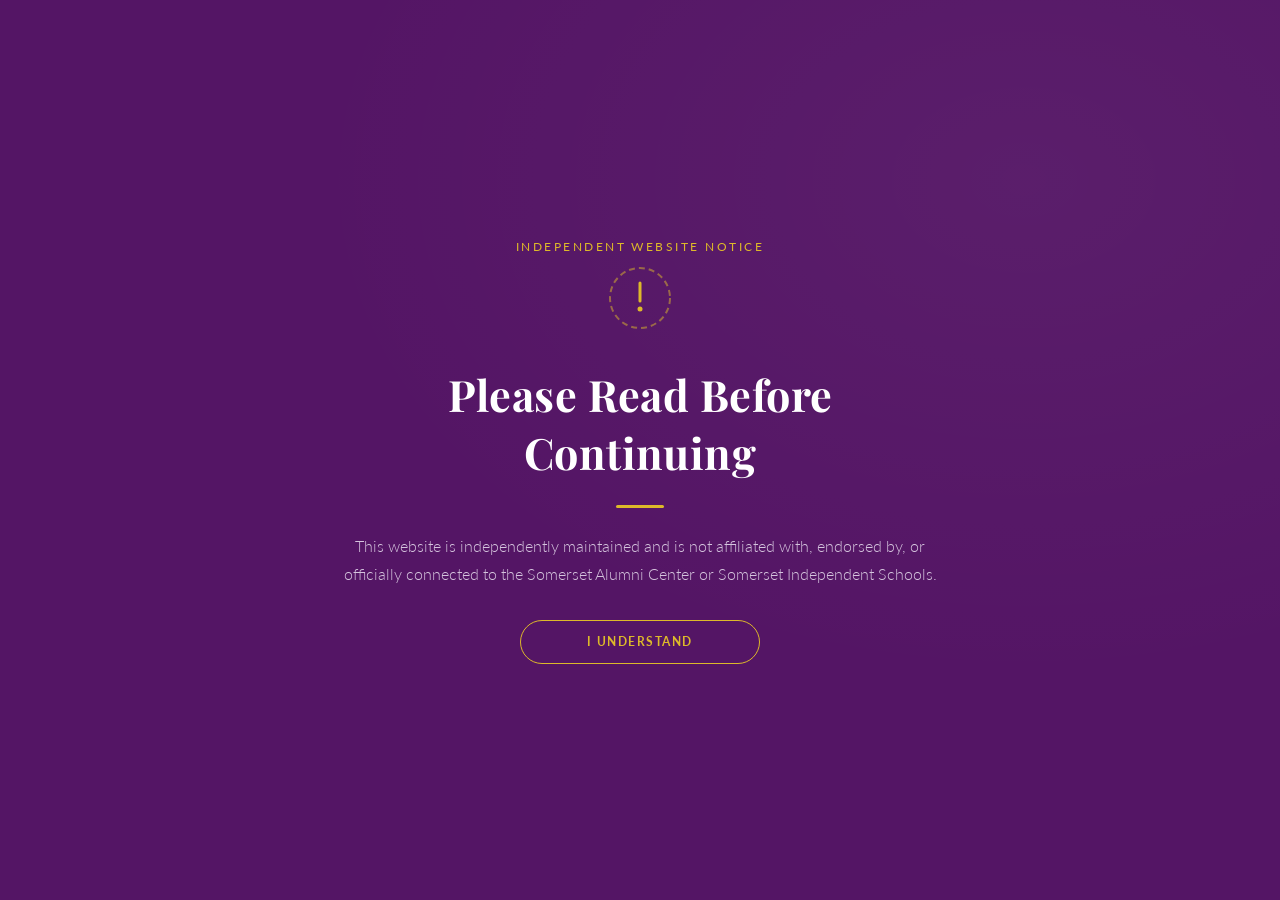
==== commit 322b38b3: "Refresh cached stylesheet for lock icon" ====
--- a/index.html
+++ b/index.html
@@ -7,11 +7,11 @@
 <link rel="icon" href="assets/favicon.ico" sizes="any">
 <link rel="apple-touch-icon" sizes="760x760" href="assets/apple-touch-icon.png">
 <link rel="manifest" href="manifest.json">
-<meta name="theme-color" content="#5a146e">
+<meta name="theme-color" content="#541565">
 <meta name="apple-mobile-web-app-capable" content="yes">
 <meta name="apple-mobile-web-app-status-bar-style" content="default">
 <meta name="apple-mobile-web-app-title" content="Alumni Center">
-<link rel="stylesheet" href="assets/styles.css?v=20260803-32">
+<link rel="stylesheet" href="assets/styles.css?v=20260816-lock-fix">
 </head>
 <body class="notice-page">
 <main class="card">
--- a/assets/styles.css
+++ b/assets/styles.css
@@ -10,6 +10,17 @@
 
 /* Independent notice (index.html) */
 html.notice-html { height: 100%; overflow: hidden; }
+
+html.notice-html,
+html.unavailable-html,
+html.home-html,
+html.scheduler-html,
+html.public-calendar-html,
+body.notice-page,
+body.unavailable-page,
+body.home-page,
+body.scheduler-page,
+body.public-calendar-page { overscroll-behavior: none; }
 
 body.notice-page {
     --purple: #541565;
@@ -23,10 +34,9 @@
     height: 100vh;
     height: 100dvh;
     overflow: hidden;
-    background-color: var(--purple);
-    background-image:
-      radial-gradient(ellipse at 20% 50%, rgba(221,185,42,0.08) 0%, transparent 60%),
-      radial-gradient(ellipse at 80% 20%, rgba(255,255,255,0.04) 0%, transparent 50%);
+    background-color: var(--purple);
+    background-image:
+      radial-gradient(ellipse at 80% 20%, rgba(255,255,255,0.04) 0%, transparent 50%);
     display: flex;
     align-items: center;
     justify-content: center;
@@ -137,10 +147,9 @@
     height: 100vh;
     height: 100dvh;
     overflow: hidden;
-    background-color: var(--purple);
-    background-image:
-      radial-gradient(ellipse at 20% 50%, rgba(221,185,42,0.08) 0%, transparent 60%),
-      radial-gradient(ellipse at 80% 20%, rgba(255,255,255,0.04) 0%, transparent 50%);
+    background-color: var(--purple);
+    background-image:
+      radial-gradient(ellipse at 80% 20%, rgba(255,255,255,0.04) 0%, transparent 50%);
     display: flex;
     align-items: center;
     justify-content: center;
@@ -219,7 +228,7 @@
 
 /* Home (home.html) */
 body.home-page {
-    --nav-height:    74px;
+    --nav-height:    calc(74px + env(safe-area-inset-top, 0px));
     --purple:       #541565;
     --purple-mid:   var(--purple);
     --purple-light: var(--purple);
@@ -248,6 +257,8 @@
     --content-gap: 36px;
   }
 
+body.home-page main { scroll-margin-top: var(--nav-height); }
+
 @media (max-height: 600px) {
 body.notice-page,
 body.unavailable-page { padding: 1rem; }
@@ -272,30 +283,57 @@
 body.unavailable-page .badge { margin-top: 1rem; }
 }
 
-html.home-html { scroll-behavior: smooth; }
-
-body.home-page {
-    font-family: 'DM Sans', sans-serif;
-    background: var(--white);
-    color: var(--text);
-    overflow-x: hidden;
-  }
+html.home-html {
+    scroll-behavior: smooth;
+    background: #221428;
+    overscroll-behavior-y: none;
+  }
+
+body.home-page .skip-link {
+    position: fixed;
+    top: 10px;
+    left: 10px;
+    z-index: 1000;
+    padding: 12px 18px;
+    border-radius: var(--radius-pill);
+    background: var(--white);
+    color: var(--purple);
+    font-weight: 700;
+    text-decoration: none;
+    transform: translateY(-160%);
+  }
+
+body.home-page .skip-link:focus { transform: translateY(0); }
+
+body.home-page {
+    font-family: 'DM Sans', sans-serif;
+    background: var(--white);
+    color: var(--text);
+    overflow-x: hidden;
+    overscroll-behavior-y: none;
+  }
 
 /*NAV*/
 body.home-page nav {
-    position: fixed; top: 0; width: 100%; z-index: 100;
+    position: sticky; top: 0; width: 100%; z-index: 100;
     background: var(--purple);
     display: flex; align-items: center; justify-content: space-between;
-    padding: 0 48px;
+    padding: env(safe-area-inset-top, 0px) 48px 0;
     height: var(--nav-height);
     border-bottom: 3px solid var(--gold);
   }
 
-body.home-page .nav-logo {
-    display: inline-flex;
-    align-items: center;
-    text-decoration: none;
-  }
+body.home-page .nav-logo {
+    display: inline-flex;
+    align-items: center;
+    text-decoration: none;
+  }
+
+body.home-page .nav-brand-group {
+    display: flex;
+    align-items: center;
+    gap: 28px;
+  }
 
 body.home-page .nav-logo img {
     width: 64px;
@@ -305,7 +343,8 @@
 
 body.home-page nav ul { list-style: none; display: flex; gap: 36px; }
 
-body.home-page nav ul a {
+body.home-page nav ul a,
+body.home-page .nav-staff {
     color: rgba(255,255,255,0.78);
     text-decoration: none;
     font-size: 0.82rem;
@@ -314,10 +353,39 @@
     text-transform: uppercase;
     padding: 8px 14px;
     border-radius: var(--radius-pill);
-    transition: background 0.18s, color 0.18s;
-  }
-
-body.home-page nav ul a:hover { background: rgba(255,255,255,0.14); color: var(--white); }
+    transition: background 0.18s, color 0.18s;
+  }
+
+body.home-page .nav-staff,
+body.home-page .mobile-staff-link {
+    display: inline-flex;
+    align-items: center;
+    gap: 7px;
+  }
+
+body.home-page .nav-lock-icon {
+    width: 14px;
+    height: 14px;
+    flex: 0 0 14px;
+  }
+
+body.home-page .mobile-nav-panel .mobile-staff-link {
+    position: relative;
+    margin-top: 10px;
+  }
+
+body.home-page .mobile-nav-panel .mobile-staff-link::before {
+    content: '';
+    position: absolute;
+    top: -5px;
+    right: 0;
+    left: 0;
+    height: 1px;
+    background: var(--purple-muted);
+  }
+
+body.home-page nav ul a:hover,
+body.home-page .nav-staff:hover { background: rgba(255,255,255,0.14); color: var(--white); }
 
 body.home-page .nav-right {
     display: flex;
@@ -385,6 +453,74 @@
     padding: 10px 20px;
     border: none;
   }
+
+body.home-page .mobile-nav-menu { display: none; position: relative; }
+
+body.home-page .mobile-nav-menu summary {
+    min-width: 0;
+    height: 32px;
+    min-height: 0;
+    padding: 0 18px;
+    background: rgba(255,255,255,0.12);
+    border: 1px solid rgba(255,255,255,0.28);
+    border-radius: var(--radius-pill);
+    color: var(--white);
+    display: flex;
+    align-items: center;
+    justify-content: center;
+    font-family: 'DM Sans', sans-serif;
+    font-size: 0.75rem;
+    font-weight: 700;
+    letter-spacing: 0.06em;
+    line-height: 1;
+    text-transform: uppercase;
+    cursor: pointer;
+    list-style: none;
+  }
+
+body.home-page .mobile-nav-menu summary::-webkit-details-marker { display: none; }
+
+body.home-page .mobile-nav-menu summary:hover {
+    background: var(--white);
+    border-color: var(--white);
+    color: var(--purple);
+  }
+
+body.home-page .mobile-nav-panel {
+    position: fixed;
+    top: calc(var(--nav-height) + 8px);
+    right: 16px;
+    width: min(280px, calc(100vw - 32px));
+    padding: 10px;
+    border: 1px solid var(--purple-muted);
+    border-radius: var(--radius-medium);
+    background: var(--white);
+    color: var(--text);
+  }
+
+body.home-page .mobile-nav-panel span {
+    display: block;
+    padding: 8px 12px 6px;
+    color: var(--text-mid);
+    font-size: 0.65rem;
+    font-weight: 700;
+    letter-spacing: 0.12em;
+    text-transform: uppercase;
+  }
+
+body.home-page .mobile-nav-panel a {
+    min-height: 48px;
+    padding: 12px;
+    border-radius: 10px;
+    color: var(--purple);
+    display: flex;
+    align-items: center;
+    font-size: 0.9rem;
+    font-weight: 700;
+    text-decoration: none;
+  }
+
+body.home-page .mobile-nav-panel a:hover { background: var(--purple-pale); }
 
 body.home-page .hero-status-area {
     font-weight: 600;
@@ -427,7 +563,7 @@
     text-align: center;
     font-size: 0.9rem;
     line-height: 1.55;
-    color: rgba(255,255,255,0.72);
+    color: rgba(255,255,255,0.82);
     margin: 4px auto 12px;
     position: relative;
     z-index: 2;
@@ -442,19 +578,19 @@
 body.home-page .mobile-hours-break { display: none; }
 
 /*HERO*/
-body.home-page .hero {
-    min-height: 100vh;
-    background: var(--purple);
-    background-image:
-      radial-gradient(ellipse at 20% 50%, rgba(221,185,42,0.08) 0%, transparent 60%),
-      radial-gradient(ellipse at 80% 20%, rgba(255,255,255,0.04) 0%, transparent 50%);
+body.home-page .hero {
+    min-height: calc(100svh - var(--nav-height));
+    min-height: calc(var(--viewport-height, 100dvh) - var(--nav-height));
+    background: var(--purple);
+    background-image:
+      radial-gradient(ellipse at 80% 20%, rgba(255,255,255,0.04) 0%, transparent 50%);
     display: flex; flex-direction: column;
     align-items: center; justify-content: center;
     text-align: center;
-    padding: 110px 24px 72px;
+    padding: 36px 24px 72px;
     position: relative;
-    overflow: hidden;
-  }
+    overflow: hidden;
+  }
 
 body.home-page .hero-badge {
     display: inline-block;
@@ -467,42 +603,42 @@
     text-transform: uppercase;
     padding: 6px 20px;
     border-radius: var(--radius-pill);
-    margin-bottom: 28px;
+    margin-bottom: 28px;
     position: relative;
   }
 
-body.home-page .hero-sub {
-    font-size: 0.9rem;
-    color: rgba(255,255,255,0.45);
+body.home-page .hero-sub {
+    font-size: 0.9rem;
+    color: rgba(255,255,255,0.74);
     font-weight: 400;
     letter-spacing: 0.1em;
     text-transform: uppercase;
-    margin-bottom: 20px;
+    margin-bottom: 20px;
     position: relative;
   }
 
-body.home-page .hero h1 {
+body.home-page .hero h1 {
     font-family: 'Playfair Display', serif;
     font-size: clamp(2.8rem, 6vw, 5rem);
     font-weight: 900;
     color: var(--white);
     line-height: 1.1;
-    margin-bottom: 24px;
+    margin-bottom: 24px;
     position: relative;
   }
 
 body.home-page .hero h1 em { font-style: normal; color: var(--gold-light); }
 
-body.home-page .hero p {
+body.home-page .hero p {
     max-width: 500px;
     font-size: 1.05rem;
-    color: rgba(255,255,255,0.65);
+    color: rgba(255,255,255,0.78);
     line-height: 1.75;
-    margin-bottom: 44px;
+    margin-bottom: 44px;
     position: relative;
   }
 
-body.home-page .hero-cta {
+body.home-page .hero-cta {
     display: inline-block;
     background: var(--gold);
     color: var(--white);
@@ -516,9 +652,9 @@
     transition: background 0.18s, transform 0.15s;
     position: relative;
     letter-spacing: 0.03em;
-  }
-
-/*FACILITIES STRIP*/
+  }
+
+/*FACILITIES STRIP*/
 body.home-page .facilities {
     background: var(--off-white);
     padding: 14px 40px;
@@ -549,7 +685,14 @@
   }
 
 /*SHARED*/
-body.home-page section { padding: var(--section-space) 24px; }
+body.home-page section {
+    padding: var(--section-space) 24px;
+    scroll-margin-top: var(--nav-height);
+  }
+
+body.home-page #rates,
+body.home-page #classes,
+body.home-page #complimentary { padding-block: 72px; }
 
 body.home-page .container { max-width: 1100px; margin: 0 auto; }
 
@@ -694,7 +837,7 @@
     line-height: 1.3;
   }
 
-body.home-page .facility-info p { color: rgba(255,255,255,0.62); font-size: 0.93rem; line-height: 1.75; margin-bottom: 14px; }
+body.home-page .facility-info p { color: rgba(255,255,255,0.78); font-size: 0.93rem; line-height: 1.75; margin-bottom: 14px; }
 
 body.home-page .stat-row { display: flex; gap: 36px; margin-top: 28px; }
 
@@ -707,11 +850,11 @@
     margin-bottom: 4px;
   }
 
-body.home-page .stat-lbl { font-size: 0.72rem; color: rgba(255,255,255,0.4); text-transform: uppercase; letter-spacing: 0.08em; }
+body.home-page .stat-lbl { font-size: 0.72rem; color: rgba(255,255,255,0.72); text-transform: uppercase; letter-spacing: 0.08em; }
 
 body.home-page .feature-list { list-style: none; display: flex; flex-direction: column; gap: 13px; margin-top: 4px; }
 
-body.home-page .feature-list li { display: flex; align-items: flex-start; gap: 13px; color: rgba(255,255,255,0.72); font-size: 0.9rem; line-height: 1.55; }
+body.home-page .feature-list li { display: flex; align-items: flex-start; gap: 13px; color: rgba(255,255,255,0.82); font-size: 0.9rem; line-height: 1.55; }
 
 body.home-page .feature-list .chk {
     width: 8px;
@@ -724,8 +867,8 @@
 
 /*WIZARD*/
 body.home-page #membership {
-    min-height: calc(100vh - var(--nav-height));
-    min-height: calc(100dvh - var(--nav-height));
+    min-height: calc(100svh - var(--nav-height));
+    min-height: calc(var(--viewport-height, 100dvh) - var(--nav-height));
     scroll-margin-top: var(--nav-height);
     background: var(--purple);
     display: flex;
@@ -762,7 +905,7 @@
 
 body.home-page .wizard-question { font-family: 'Playfair Display', serif; font-size: 1.45rem; color: var(--white); margin-bottom: 8px; line-height: 1.3; }
 
-body.home-page .wizard-sub { font-size: 0.87rem; color: rgba(255,255,255,0.45); margin-bottom: 28px; }
+body.home-page .wizard-sub { font-size: 0.87rem; color: rgba(255,255,255,0.76); margin-bottom: 28px; }
 
 body.home-page .option-grid { display: grid; grid-template-columns: 1fr 1fr; gap: 11px; }
 
@@ -787,7 +930,7 @@
 
 body.home-page .option-btn:disabled { opacity: 0.3; cursor: not-allowed; }
 
-body.home-page .opt-desc { font-size: 0.73rem; opacity: 0.55; display: block; margin-top: 2px; }
+body.home-page .opt-desc { font-size: 0.73rem; opacity: 0.78; display: block; margin-top: 2px; }
 
 body.home-page .wizard-nav { display: flex; gap: 11px; margin-top: 26px; align-items: center; }
 
@@ -851,7 +994,7 @@
 
 body.home-page .unavailable-result { color: rgba(255,255,255,0.55); }
 
-body.home-page .result-note { font-size: 0.83rem; color: rgba(255,255,255,0.45); line-height: 1.65; }
+body.home-page .result-note { font-size: 0.83rem; color: rgba(255,255,255,0.76); line-height: 1.65; }
 
 body.home-page .btn-restart {
     background: none; border: 1px solid rgba(255,255,255,0.18); color: rgba(255,255,255,0.6);
@@ -932,7 +1075,7 @@
 body.home-page .extra-card p { font-size: 0.85rem; color: var(--text-mid); line-height: 1.65; }
 
 /*COMPLIMENTARY*/
-body.home-page #complimentary { background: var(--white); }
+body.home-page #complimentary { background: var(--off-white); }
 
 body.home-page .comp-grid { display: grid; grid-template-columns: repeat(auto-fit, minmax(210px, 1fr)); gap: var(--grid-gap); margin-top: var(--content-gap); }
 
@@ -951,6 +1094,7 @@
 body.home-page .comp-item::before {
     content: "";
     grid-area: 1 / 1;
+    display: block;
     border-radius: inherit;
     background: var(--purple);
     transform: translateX(-10px);
@@ -964,7 +1108,7 @@
     min-height: 62px;
     padding: 18px 32px 18px 28px;
     border-radius: var(--radius-large);
-    background: var(--purple-pale);
+    background: var(--white);
   }
 
 /*PARTY*/
@@ -976,7 +1120,7 @@
 
 body.home-page .party-banner h3 { font-family: 'Playfair Display', serif; font-size: 1.7rem; color: var(--white); margin-bottom: 8px; }
 
-body.home-page .party-banner p { color: rgba(255,255,255,0.6); font-size: 0.92rem; max-width: 440px; line-height: 1.65; }
+body.home-page .party-banner p { color: rgba(255,255,255,0.78); font-size: 0.92rem; max-width: 440px; line-height: 1.65; }
 
 body.home-page .party-cta {
     display: inline-block; background: var(--gold); color: var(--white); font-weight: 700;
@@ -984,11 +1128,117 @@
     white-space: nowrap; flex-shrink: 0; transition: background 0.18s;
   }
 
-body.home-page .party-cta:hover { background: var(--gold-light); }
-
-/*FOOTER*/
+body.home-page .party-cta:hover { background: var(--gold-light); }
+
+/*CLASSES*/
+body.home-page #classes { background: var(--off-white); }
+
+body.home-page .class-grid {
+    display: grid;
+    grid-template-columns: repeat(3, minmax(0, 1fr));
+    gap: var(--grid-gap);
+  }
+
+body.home-page .class-card {
+    overflow: hidden;
+    border: none;
+    border-radius: var(--radius-large);
+    background: var(--white);
+  }
+
+body.home-page .class-card-header {
+    min-height: 112px;
+    padding: 22px 22px 20px;
+    background: var(--purple);
+    color: var(--white);
+    display: flex;
+    align-items: flex-start;
+    justify-content: space-between;
+    gap: 16px;
+  }
+
+body.home-page .class-category {
+    margin-bottom: 5px;
+    color: var(--gold-light);
+    font-size: 0.62rem;
+    font-weight: 700;
+    letter-spacing: 0.14em;
+    text-transform: uppercase;
+  }
+
+body.home-page .class-card h3 {
+    font-family: 'Playfair Display', serif;
+    font-size: 1.25rem;
+    line-height: 1.2;
+  }
+
+body.home-page .class-price {
+    flex-shrink: 0;
+    padding: 7px 11px;
+    border-radius: var(--radius-pill);
+    background: var(--gold);
+    color: var(--white);
+    font-size: 0.78rem;
+    font-weight: 700;
+  }
+
+body.home-page .class-price.included { font-size: 0.68rem; }
+
+body.home-page .class-card-body { padding: 22px; }
+
+body.home-page .class-instructor {
+    margin-bottom: 17px;
+    color: var(--purple);
+    font-size: 0.72rem;
+    font-weight: 700;
+    letter-spacing: 0.1em;
+    text-transform: uppercase;
+  }
+
+body.home-page .class-times { list-style: none; }
+
+body.home-page .class-times li {
+    padding: 9px 0;
+    border-bottom: 1px solid var(--border);
+    display: flex;
+    justify-content: space-between;
+    gap: 16px;
+    color: var(--text-mid);
+    font-size: 0.82rem;
+    line-height: 1.4;
+  }
+
+body.home-page .class-times li:first-child { padding-top: 0; }
+body.home-page .class-times li:last-child { border-bottom: 0; }
+body.home-page .class-times strong { color: var(--text); font-weight: 600; }
+body.home-page .class-times span { text-align: right; }
+
+body.home-page .class-note {
+    margin-top: 14px;
+    padding-top: 14px;
+    border-top: 1px solid var(--border);
+    color: var(--text-mid);
+    font-size: 0.78rem;
+    line-height: 1.55;
+  }
+
+body.home-page .class-note a { color: var(--purple); font-weight: 700; }
+
+body.home-page a:focus-visible,
+body.home-page button:focus-visible,
+body.home-page summary:focus-visible {
+    outline: 3px solid var(--gold);
+    outline-offset: 3px;
+  }
+
+body.home-page .nav-call:focus-visible,
+body.home-page .hero-cta:focus-visible,
+body.home-page .party-cta:focus-visible,
+body.home-page .btn-next:focus-visible { outline-color: var(--white); }
+
+/*FOOTER*/
 body.home-page footer {
-    background: var(--text); color: rgba(255,255,255,0.45); text-align: center;
+    background: var(--text); color: rgba(255,255,255,0.74); text-align: center;
     padding: 44px 24px; font-size: 0.83rem; line-height: 1.9;
   }
 
@@ -996,28 +1246,47 @@
 
 body.home-page .footer-note {
     font-size: 0.76rem;
-    opacity: 0.5;
-  }
+    opacity: 0.82;
+  }
+
+@media (max-width: 1320px) {
+body.home-page nav ul { display: none; }
+body.home-page .nav-staff { display: none; }
+body.home-page .mobile-nav-menu { display: block; }
+}
 
 @media (max-width: 820px) {
 body.home-page .about-grid { grid-template-columns: 1fr; }
 
+body.home-page .class-grid { grid-template-columns: repeat(2, minmax(0, 1fr)); }
+
 body.home-page .facility-info { grid-template-columns: 1fr; padding: 36px 28px; }
 
-body.home-page nav ul { display: none; }
+body.home-page .facility-info > * { min-width: 0; }
+
+body.home-page .stat-row {
+    flex-wrap: wrap;
+    gap: 24px;
+  }
+
 }
 
 @media (max-width: 640px) {
-body.home-page nav { padding: 0 20px; }
-
-body.home-page .nav-right { gap: 14px; }
+body.home-page nav { padding-right: 9px; padding-left: 20px; }
+
+body.home-page .nav-right { gap: 5px; }
 
 body.home-page nav ul { gap: 16px; }
 
 body.home-page nav ul a { font-size: 0.73rem; }
 
 body.home-page .nav-call,
-body.home-page .nav-calendar { font-size: 0.68rem; padding: 0 14px; }
+body.home-page .nav-calendar,
+body.home-page .mobile-nav-menu summary {
+    height: 32px;
+    min-height: 0;
+    padding: 0 14px;
+  }
 
 body.home-page .hero-status { gap: 10px 14px; }
 
@@ -1044,8 +1313,8 @@
 
 body.home-page #membership {
     height: auto;
-    min-height: calc(100vh - var(--nav-height));
-    min-height: calc(100dvh - var(--nav-height));
+    min-height: calc(100svh - var(--nav-height));
+    min-height: calc(var(--viewport-height, 100dvh) - var(--nav-height));
     align-items: center;
     padding-top: clamp(24px, 4dvh, 48px);
     padding-bottom: clamp(24px, 4dvh, 48px);
@@ -1085,13 +1354,47 @@
 
 body.home-page .facilities { padding: 14px 16px; }
 
-body.home-page .facility-item { font-size: 0.72rem; padding: 14px 12px; }
-}
-
-@media (max-width: 420px) {
-body.home-page nav ul { display: none; }
-}
-
+body.home-page .facility-item { font-size: 0.72rem; padding: 14px 12px; }
+
+body.home-page #rates,
+body.home-page #classes,
+body.home-page #complimentary { padding-block: 56px; }
+
+body.home-page .class-grid { grid-template-columns: 1fr; }
+
+body.home-page .class-card-header { min-height: 0; }
+}
+
+@media (max-width: 420px) {
+body.home-page nav ul { display: none; }
+
+body.home-page nav { padding-right: 9px; padding-left: 20px; }
+
+body.home-page .nav-right { gap: 5px; }
+
+body.home-page .nav-logo img { width: 64px; height: 64px; }
+
+body.home-page .nav-call,
+body.home-page .nav-calendar { padding: 0 10px; }
+
+body.home-page .mobile-nav-panel {
+    right: 8px;
+    width: calc(100vw - 16px);
+  }
+}
+
+@media (prefers-reduced-motion: reduce) {
+html.home-html { scroll-behavior: auto; }
+
+body.home-page *,
+body.home-page *::before,
+body.home-page *::after {
+    animation-duration: 0.01ms !important;
+    animation-iteration-count: 1 !important;
+    transition-duration: 0.01ms !important;
+  }
+}
+
 /* Shift scheduler (scheduler.html) */
 body.scheduler-page {
     --purple:        #541565;
@@ -1130,6 +1433,7 @@
     background: var(--white);
     color: var(--text);
     height: 100vh;
+    height: 100dvh;
     overflow: hidden;
     display: flex;
     flex-direction: column;
@@ -1137,15 +1441,18 @@
 
 /*-- HEADER --*/
 body.scheduler-page header {
+    position: sticky;
+    top: 0;
+    z-index: 100;
     background: var(--purple);
     color: var(--white);
-    padding: 0 48px;
+    padding: env(safe-area-inset-top, 0px) 48px 0;
     display: flex;
     align-items: center;
     gap: 28px;
     flex-shrink: 0;
     border-bottom: 3px solid var(--gold);
-    height: 74px;
+    height: calc(74px + env(safe-area-inset-top, 0px));
   }
 
 body.scheduler-page .header-left {
@@ -1171,6 +1478,7 @@
     display: flex;
     align-items: center;
     height: 32px;
+    min-height: 32px;
     background: rgba(255,255,255,0.14);
     border: 1px solid rgba(255,255,255,0.24);
     border-radius: var(--radius-pill);
@@ -1212,7 +1520,7 @@
   }
 
 body.scheduler-page .cal-toggle .cal-toggle-btn {
-    height: 30px;
+    height: 32px;
     border-radius: var(--radius-pill);
 }
 
@@ -1258,10 +1566,11 @@
     color: var(--purple);
   }
 
-body.scheduler-page .today-btn {
-    width: auto;
-    padding: 0 11px;
-    font-size: 11px;
+body.scheduler-page .today-btn,
+body.scheduler-page .staff-logout-link {
+    width: auto;
+    padding: 0 11px;
+    font-size: 11px;
     font-weight: 700;
     letter-spacing: 0.2px;
   }
@@ -1294,11 +1603,25 @@
     letter-spacing: 0.2px;
     height: 32px;
   }
-
-body.scheduler-page .print-btn:hover {
-    background: var(--gold-hover);
-    border-color: var(--gold-hover);
-  }
+
+body.scheduler-page header > .public-calendar-btn {
+    height: 32px;
+    padding-top: 0;
+    padding-bottom: 0;
+  }
+
+body.scheduler-page .print-btn:hover {
+    background: var(--gold-hover);
+    border-color: var(--gold-hover);
+  }
+
+body.scheduler-page .print-label-short { display: none; }
+
+body.scheduler-page .staff-logout-link {
+    min-height: 32px;
+    text-decoration: none;
+    white-space: nowrap;
+  }
 
 /*-- WORKSPACE --*/
 body.scheduler-page .workspace {
@@ -1405,7 +1728,7 @@
     flex-shrink: 0;
   }
 
-body.scheduler-page .shifts-list {
+body.scheduler-page .shifts-list {
     display: flex;
     flex-direction: column;
     gap: 2px;
@@ -1414,10 +1737,13 @@
   }
 
 body.scheduler-page .shift-chip {
-    font-size: 9.5px;
-    font-weight: 700;
-    padding: 3px 6px;
-    border-radius: var(--radius-pill);
+    box-sizing: border-box;
+    height: 20px;
+    font-size: 9.5px;
+    font-weight: 700;
+    padding: 3px 6px;
+    border: 1px solid transparent;
+    border-radius: var(--radius-pill);
     color: var(--white);
     display: flex;
     justify-content: space-between;
@@ -1425,6 +1751,9 @@
     align-items: center;
     line-height: 1.25;
   }
+
+body.scheduler-page .scheduler-day-counts { display: none; }
+body.scheduler-page .scheduler-mobile-agenda { display: none; }
 
 body.scheduler-page .public-calendar-btn {
     flex-shrink: 0;
@@ -1463,31 +1792,47 @@
 
 body.scheduler-page .shift-chip .remove-btn:hover { color: var(--white); }
 
-body.scheduler-page .shift-chip.note-chip {
-    background: var(--white);
-    color: var(--purple);
-    border: 1px solid var(--purple);
+body.scheduler-page .shift-chip.note-chip {
+    --event-color: var(--purple);
+    background: var(--white);
+    color: var(--event-color);
+    border: 1px solid var(--event-color);
     cursor: pointer;
     font-weight: 800;
   }
 
-body.scheduler-page .shift-chip.note-chip .remove-btn {
-    color: var(--purple);
+body.scheduler-page .shift-chip.note-chip .remove-btn {
+    color: var(--event-color);
   }
 
 body.scheduler-page .shift-chip.note-chip .remove-btn:hover {
-    color: var(--purple);
-  }
+    color: var(--event-color);
+  }
+
+body.scheduler-page .shift-chip.note-chip:hover {
+    color: var(--event-color);
+    border-color: var(--event-color);
+  }
+
+body.scheduler-page [data-color="purple"] { --event-color: #541565; }
+body.scheduler-page [data-color="gold"] { --event-color: #DDB92A; }
+body.scheduler-page [data-color="red"] { --event-color: #FF3B30; }
+body.scheduler-page [data-color="orange"] { --event-color: #FF9500; }
+body.scheduler-page [data-color="green"] { --event-color: #34C759; }
+body.scheduler-page [data-color="blue"] { --event-color: #007AFF; }
+body.scheduler-page [data-color="gray"] { --event-color: #8E8E93; }
 
 body.scheduler-page .shift-chip.note-chip .note-time-label {
     flex: 0 0 auto;
-    font-size: 8px;
+    font-size: 9.5px;
     font-weight: 800;
+    color: var(--event-color);
   }
 
 body.scheduler-page .shift-chip.note-chip > span:first-child {
     flex: 1;
     min-width: 0;
+    color: var(--event-color);
   }
 
 body.scheduler-page .icon-x {
@@ -1543,6 +1888,14 @@
     flex-shrink: 0;
   }
 
+body.scheduler-page .mobile-tray-toggle { display: none; }
+body.scheduler-page .mobile-tray-content {
+    display: flex;
+    flex: 1;
+    min-height: 0;
+    flex-direction: column;
+  }
+
 body.scheduler-page .public-recents-heading {
     display: none;
     padding: 3px 2px 7px;
@@ -1558,9 +1911,10 @@
     gap: 4px;
   }
 
-body.scheduler-page .tab-btn {
-    flex: 1;
-    padding: 7px 4px;
+body.scheduler-page .tab-btn {
+    flex: 1;
+    height: 29px;
+    padding: 0 4px;
     border-radius: var(--radius-pill);
     border: 1px solid var(--border);
     background: var(--white);
@@ -1598,9 +1952,10 @@
     border-color: var(--purple-muted);
   }
 
-body.scheduler-page .staff-list {
-    overflow-y: auto;
-    flex: 1;
+body.scheduler-page .staff-list {
+    overflow-y: auto;
+    flex: 1;
+    min-height: 0;
     padding: 8px;
     display: flex;
     flex-direction: column;
@@ -1713,8 +2068,9 @@
 body.scheduler-page .staff-group-letter.pm { color: var(--gold); }
 
 /*-- EMPLOYEE MANAGER --*/
-body.scheduler-page .manage-employees-btn {
-    width: 100%;
+body.scheduler-page .manage-employees-btn {
+    width: 100%;
+    height: 29px;
     margin-top: 8px;
     border: 1px solid var(--purple-muted);
     border-radius: var(--radius-pill);
@@ -1723,7 +2079,7 @@
     font-family: inherit;
     font-size: 11px;
     font-weight: 800;
-    padding: 8px 10px;
+    padding: 0 10px;
     cursor: pointer;
     display: inline-flex;
     align-items: center;
@@ -1748,11 +2104,12 @@
     background: var(--white);
   }
 
-body.scheduler-page .staff-search-input {
-    width: 100%;
+body.scheduler-page .staff-search-input {
+    width: 100%;
+    height: 29px;
     border: 1px solid var(--border);
     border-radius: var(--radius-pill);
-    padding: 7px 10px;
+    padding: 0 10px;
     font-family: inherit;
     font-size: 12px;
     font-weight: 500;
@@ -1872,12 +2229,229 @@
 body.scheduler-page .recent-note-card .card-name {
     min-width: 0;
     overflow: hidden;
-    text-overflow: clip;
-    white-space: nowrap;
-  }
+    display: -webkit-box;
+    -webkit-box-orient: vertical;
+    -webkit-line-clamp: 3;
+    line-clamp: 3;
+    line-height: 1.35;
+    white-space: normal;
+    overflow-wrap: anywhere;
+  }
+
+body.scheduler-page .recent-note-card {
+    --event-color: var(--purple);
+    flex: 0 0 auto;
+    min-height: 0;
+    border-radius: var(--radius-medium);
+    background: var(--event-color);
+  }
+
+body.scheduler-page .recent-note-card .staff-card-front {
+    position: relative;
+    left: 9.231px;
+    width: calc(100% - 9.231px);
+    min-height: 30px;
+    padding-top: 6px;
+    padding-bottom: 6px;
+    align-items: flex-start;
+    border-color: var(--event-color);
+    border-radius: var(--radius-medium);
+  }
+
+body.scheduler-page .event-category-fieldset {
+    margin: 14px 0 4px;
+    padding: 0;
+    border: 0;
+  }
+
+body.scheduler-page .event-category-fieldset legend {
+    margin-bottom: 8px;
+    color: var(--text);
+    font-size: 12px;
+    font-weight: 800;
+  }
+
+body.scheduler-page .event-category-options {
+    width: 100%;
+    display: grid;
+    grid-template-columns: repeat(7, 34px);
+    justify-content: space-between;
+    gap: 0;
+  }
+
+body.scheduler-page .event-category-options label {
+    width: 34px;
+    height: 34px;
+    padding: 0;
+    border: 1px solid var(--border);
+    border-radius: var(--radius-pill);
+    display: inline-flex;
+    align-items: center;
+    justify-content: center;
+    color: var(--text-muted);
+    font-size: 10px;
+    font-weight: 700;
+    cursor: pointer;
+  }
+
+body.scheduler-page .event-category-options label:has(input:checked) {
+    border-color: var(--purple);
+    background: var(--purple-pale);
+    color: var(--text);
+  }
+
+body.scheduler-page .event-category-options input {
+    position: absolute;
+    opacity: 0;
+    pointer-events: none;
+  }
+
+body.scheduler-page .event-category-dot,
+body.scheduler-page .day-events-color {
+    width: 10px;
+    height: 10px;
+    border-radius: 50%;
+    flex: 0 0 10px;
+    background: var(--event-color, var(--purple));
+  }
+
+body.scheduler-page .event-category-dot { width: 18px; height: 18px; flex-basis: 18px; }
+body.scheduler-page .event-category-dot.purple { --event-color: #541565; }
+body.scheduler-page .event-category-dot.gold { --event-color: #DDB92A; }
+body.scheduler-page .event-category-dot.red { --event-color: #FF3B30; }
+body.scheduler-page .event-category-dot.orange { --event-color: #FF9500; }
+body.scheduler-page .event-category-dot.green { --event-color: #34C759; }
+body.scheduler-page .event-category-dot.blue { --event-color: #007AFF; }
+body.scheduler-page .event-category-dot.gray { --event-color: #8E8E93; }
+
+body.scheduler-page .day-events-modal { width: min(620px, calc(100vw - 32px)); }
+
+body.scheduler-page .day-events-header {
+    margin-bottom: 16px;
+    display: flex;
+    align-items: flex-start;
+    justify-content: space-between;
+    gap: 16px;
+  }
+
+body.scheduler-page .day-events-kicker {
+    margin-bottom: 3px;
+    color: var(--purple);
+    font-size: 10px;
+    font-weight: 800;
+    letter-spacing: 0.12em;
+    text-transform: uppercase;
+  }
+
+body.scheduler-page .day-events-close { color: var(--purple); }
+
+body.scheduler-page .day-events-list {
+    max-height: min(430px, calc(100dvh - 230px));
+    overflow-y: auto;
+    display: flex;
+    flex-direction: column;
+    gap: 8px;
+  }
+
+body.scheduler-page .day-events-row {
+    --event-color: var(--purple);
+    padding: 0 0 0 9px;
+    border: 0;
+    border-radius: var(--radius-medium);
+    background: var(--event-color);
+    overflow: hidden;
+  }
+
+body.scheduler-page .day-events-row-front {
+    min-height: 64px;
+    padding: 12px 12px 12px 16px;
+    border: 1px solid var(--event-color);
+    border-radius: var(--radius-medium);
+    display: grid;
+    grid-template-columns: minmax(0, 1fr) auto;
+    align-items: center;
+    gap: 12px;
+    background: var(--white);
+  }
+
+body.scheduler-page .day-events-meta {
+    margin-bottom: 3px;
+    display: flex;
+    flex-wrap: wrap;
+    justify-content: flex-start;
+    gap: 6px 14px;
+    color: var(--event-color);
+    font-size: 9px;
+    font-weight: 800;
+    letter-spacing: 0.04em;
+    text-transform: uppercase;
+  }
+
+body.scheduler-page .day-events-color {
+    display: none;
+  }
+
+body.scheduler-page .day-events-name {
+    color: var(--text);
+    font-size: 12px;
+    font-weight: 700;
+    line-height: 1.4;
+    overflow-wrap: anywhere;
+  }
+
+body.scheduler-page .day-events-actions { display: flex; gap: 5px; }
+
+body.scheduler-page .day-events-actions button {
+    height: 30px;
+    padding: 0 9px;
+    border: 1px solid var(--border);
+    border-radius: var(--radius-pill);
+    background: var(--white);
+    color: var(--purple);
+    font: 700 10px 'Inter', sans-serif;
+    cursor: pointer;
+  }
+
+body.scheduler-page .employee-action-btn {
+    height: 30px;
+    padding: 0 9px;
+    border: 1px solid var(--border);
+    border-radius: var(--radius-pill);
+    background: var(--white);
+    color: var(--purple);
+    font: 700 10px 'Inter', sans-serif;
+    cursor: pointer;
+    flex-shrink: 0;
+  }
+
+body.scheduler-page .day-events-actions .day-event-delete { color: var(--danger); }
+body.scheduler-page .day-events-actions .day-event-edit {
+    color: var(--event-color);
+  }
+
+body.scheduler-page .day-events-empty {
+    padding: 32px 16px;
+    color: var(--text-muted);
+    text-align: center;
+    font-size: 12px;
+  }
+
+body.scheduler-page .day-events-add { width: 100%; margin-top: 14px; }
+
+body.scheduler-page .day-events-add:disabled {
+    background: var(--surface-muted);
+    border-color: var(--border);
+    color: var(--text-muted);
+    cursor: default;
+  }
+
+@media (max-width: 520px) {
+body.scheduler-page .day-events-row-front { grid-template-columns: minmax(0, 1fr); }
+body.scheduler-page .day-events-actions { grid-column: 1; }
+}
 
 body.scheduler-page .recent-note-card .card-shift-label {
-    color: var(--purple);
+    color: var(--event-color);
     white-space: nowrap;
   }
 
@@ -1890,7 +2464,7 @@
     border-color: var(--purple);
   }
 
-body.scheduler-page .employee-add-btn {
+body.scheduler-page .employee-add-btn {
     border: 1px solid var(--purple);
     border-radius: var(--radius-pill);
     background: var(--purple);
@@ -1991,8 +2565,8 @@
     overflow: visible;
   }
 
-body.scheduler-page .employee-edit-btn {
-    color: var(--purple);
+body.scheduler-page .employee-edit-btn {
+    color: var(--purple);
   }
 
 body.scheduler-page .employee-edit-btn:hover {
@@ -2017,8 +2591,8 @@
     outline: none;
   }
 
-body.scheduler-page .employee-remove-btn {
-    color: var(--danger);
+body.scheduler-page .employee-remove-btn {
+    color: var(--danger);
   }
 
 body.scheduler-page .employee-remove-btn:hover {
@@ -2146,6 +2720,24 @@
     gap: 8px;
   }
 
+body.scheduler-page .change-password-link {
+    min-height: 40px;
+    margin: 0 0 10px;
+    padding: 0 16px;
+    border: 1px solid var(--purple);
+    border-radius: var(--radius-pill);
+    display: inline-flex;
+    align-items: center;
+    justify-content: center;
+    background: var(--white);
+    color: var(--purple);
+    font-size: 12px;
+    font-weight: 700;
+    text-decoration: none;
+  }
+
+body.scheduler-page .change-password-link:hover { background: var(--purple-pale); }
+
 body.scheduler-page .day-note-actions .modal-btn,
 body.scheduler-page .day-note-time-toggle {
     width: 100%;
@@ -2306,29 +2898,589 @@
     border-color: var(--purple-hover);
   }
 
-body.scheduler-page button:focus-visible {
-    outline: none;
-  }
-
+body.scheduler-page button:focus-visible {
+    outline: 3px solid var(--gold);
+    outline-offset: 2px;
+  }
+
+body.scheduler-page a:focus-visible {
+    outline: 3px solid var(--gold);
+    outline-offset: 2px;
+    border-radius: var(--radius-pill);
+  }
+
+/* Desktop Scheduler consistency with the Public Calendar. */
+@media (min-width: 641px) {
+body.scheduler-page {
+    font-family: 'DM Sans', sans-serif;
+    background: #F7F1F9;
+  }
+
+body.scheduler-page header { gap: 24px; }
+body.scheduler-page .header-nav { gap: 9px; }
+
+body.scheduler-page .cal-toggle,
+body.scheduler-page .cal-toggle .cal-toggle-btn,
+body.scheduler-page header > .public-calendar-btn,
+body.scheduler-page .nav-arrow,
+body.scheduler-page .print-btn {
+    height: 34px;
+    min-height: 34px;
+  }
+
+body.scheduler-page .nav-arrow { width: 34px; }
+body.scheduler-page .cal-toggle-btn,
+body.scheduler-page .print-btn { padding-right: 12px; padding-left: 12px; }
+body.scheduler-page .today-btn,
+body.scheduler-page .staff-logout-link {
+    width: auto;
+    min-width: 54px;
+    padding-right: 12px;
+    padding-left: 12px;
+    white-space: nowrap;
+  }
+
+body.scheduler-page .workspace,
+body.scheduler-page .calendar-panel { background: #F7F1F9; }
+
+body.scheduler-page .cal-grid {
+    border-color: #DED1E5;
+    background: #DED1E5;
+  }
+
+body.scheduler-page .cal-header-cell {
+    padding: 10px 4px;
+    font-family: 'DM Sans', sans-serif;
+    font-size: 0.7rem;
+    font-weight: 700;
+    letter-spacing: 0.08em;
+  }
+
+body.scheduler-page .cal-cell {
+    padding: 8px;
+    background: #FFFFFF;
+    font-family: 'DM Sans', sans-serif;
+  }
+
+body.scheduler-page .cal-cell.empty { background: #F1E9F4; }
+body.scheduler-page .cal-cell.sunday { background: #FFFFFF; }
+body.scheduler-page .cal-cell.sunday .day-num { color: #541565; }
+
+body.scheduler-page .day-num {
+    margin-bottom: 8px;
+    color: #541565;
+    font-size: 0.78rem;
+    font-weight: 800;
+  }
+
+body.scheduler-page .cal-cell.today {
+    outline: none;
+    box-shadow: inset 0 0 0 2px #541565;
+    z-index: 3;
+  }
+
+body.scheduler-page .cal-cell.assign-ready:hover {
+    outline: none;
+    box-shadow: inset 0 0 0 2px #541565;
+  }
+
+body.scheduler-page .sidebar,
+body.scheduler-page .sidebar-top,
+body.scheduler-page .staff-search-wrap,
+body.scheduler-page .assign-hint { background: #F7F1F9; }
+
+body.scheduler-page .sidebar { border-color: #DED1E5; }
+body.scheduler-page .sidebar { position: relative; }
+body.scheduler-page .sidebar::before {
+    position: absolute;
+    top: 0;
+    bottom: 0;
+    left: -1px;
+    z-index: 5;
+    width: 1px;
+    background: #DED1E5;
+    content: '';
+    pointer-events: none;
+  }
+body.scheduler-page .cal-type-bar { position: relative; }
+body.scheduler-page .cal-type-bar::after {
+    position: absolute;
+    top: 0;
+    right: 267px;
+    bottom: 0;
+    width: 1px;
+    background: #DED1E5;
+    content: '';
+    pointer-events: none;
+  }
+body.scheduler-page .sidebar-top { padding-top: 14px; }
+body.scheduler-page .staff-list { background: #F7F1F9; }
+
+body.scheduler-page .public-recents-heading {
+    text-align: center;
+    font-family: 'DM Sans', sans-serif;
+  }
+
+body.scheduler-page .day-events-modal,
+body.scheduler-page .day-events-list,
+body.scheduler-page .day-events-row,
+body.scheduler-page .day-events-row-front { font-family: 'DM Sans', sans-serif; }
+}
+
+@media (min-width: 641px) and (max-width: 920px) {
+body.scheduler-page header { padding-right: 24px; padding-left: 24px; gap: 10px; }
+body.scheduler-page .cal-toggle-btn { padding-right: 9px; padding-left: 9px; font-size: 11px; }
+body.scheduler-page header > .public-calendar-btn { padding-right: 9px; padding-left: 9px; font-size: 11px; }
+body.scheduler-page .header-nav { gap: 4px; }
+body.scheduler-page .month-label { min-width: 88px; font-size: 12px; }
+body.scheduler-page .today-btn { display: none; }
+body.scheduler-page .print-btn { padding-right: 10px; padding-left: 10px; font-size: 11px; }
+}
+
 @media (max-width: 640px) {
+html.scheduler-html,
+body.scheduler-page {
+    width: 100%;
+    max-width: 100%;
+    overflow-x: hidden;
+  }
+
 body.scheduler-page header {
-      padding: 0 20px;
-      gap: 10px;
-      overflow-x: auto;
+      height: calc(116px + env(safe-area-inset-top, 0px));
+      min-height: calc(116px + env(safe-area-inset-top, 0px));
+      padding: env(safe-area-inset-top, 0px) 24px 7px;
+      display: grid;
+      grid-template-columns: 64px minmax(0, 1fr);
+      grid-template-rows: 74px 31px;
+      column-gap: 12px;
+      row-gap: 4px;
+      overflow: hidden;
     }
 
-body.scheduler-page .header-left { display: none; }
-body.scheduler-page .header-nav { gap: 6px; }
-body.scheduler-page .month-label { min-width: 120px; font-size: 13px; }
+body.scheduler-page .header-left {
+    position: absolute;
+    top: 3.5px;
+    left: 20px;
+    display: flex;
+    margin: 0;
+    transform: none;
+  }
+
+body.scheduler-page .cal-toggle {
+    position: absolute;
+    top: 5px;
+    right: 9px;
+    left: 100px;
+    width: auto;
+    margin: 0;
+    height: 31px;
+    min-height: 31px;
+  }
+
+body.scheduler-page .cal-toggle .cal-toggle-btn { flex: 1; height: 31px; }
+body.scheduler-page .cal-toggle .cal-toggle-btn:first-child { transform: translateX(-1px); }
+
+body.scheduler-page header > .public-calendar-btn {
+    position: absolute;
+    top: 41px;
+    right: 9px;
+    left: 100px;
+    width: auto;
+    margin: 0;
+    height: 31px;
+  }
+
+body.scheduler-page .header-nav {
+    position: absolute;
+    top: 77px;
+    right: 9px;
+    left: 9px;
+    width: auto;
+    margin: 0;
+    gap: 5px;
+    display: grid;
+    grid-template-columns: 86px 31px minmax(0, 1fr) 31px 62px;
+    justify-content: center;
+  }
+
+body.scheduler-page .month-label {
+    min-width: 0;
+    max-width: none;
+    font-size: 13px;
+  }
+
 body.scheduler-page .today-btn { display: none; }
-body.scheduler-page .print-btn { padding-left: 11px; padding-right: 11px; }
-body.scheduler-page .cal-toggle-btn { padding-left: 11px; padding-right: 11px; }
-body.scheduler-page .public-calendar-btn { padding-left: 10px; padding-right: 10px; }
-body.scheduler-page.public-calendar-mode .calendar-panel { padding-left: 14px; padding-right: 14px; }
+body.scheduler-page .nav-arrow { width: 31px; height: 31px; }
+body.scheduler-page .print-btn {
+    width: 62px;
+    height: 31px;
+    padding-right: 12px;
+    padding-left: 12px;
+    font-size: 11px;
+  }
+
+body.scheduler-page .staff-logout-link {
+    width: 86px;
+    height: 31px;
+    min-height: 31px;
+    padding: 0 10px;
+    font-size: 11px;
+  }
+
+body.scheduler-page .print-label-full { display: none; }
+body.scheduler-page .print-label-short { display: inline; }
+
+body.scheduler-page .cal-toggle-btn,
+body.scheduler-page .public-calendar-btn {
+    height: 31px;
+    padding-right: 12px;
+    padding-left: 12px;
+    font-size: 11px;
+  }
+
+@media (max-width: 360px) {
+body.scheduler-page .header-nav {
+    right: 9px;
+    left: 9px;
+    width: auto;
+    gap: 5px;
+    grid-template-columns: 86px 31px minmax(0, 1fr) 31px 56px;
+  }
+
+body.scheduler-page .month-label { font-size: 11px; }
+body.scheduler-page .print-btn { width: 56px; padding-right: 7px; padding-left: 7px; }
+body.scheduler-page .staff-logout-link { width: 86px; padding-right: 7px; padding-left: 7px; }
+body.scheduler-page .print-label-full { display: none; }
+body.scheduler-page .print-label-short { display: inline; }
+}
+
+body.scheduler-page .workspace {
+    min-height: 0;
+    flex-direction: column;
+    overflow-x: hidden;
+    overflow-y: auto;
+    scrollbar-width: none;
+    background: #F7F1F9;
+    padding-bottom: calc(62px + env(safe-area-inset-bottom, 0px));
+  }
+body.scheduler-page .workspace::-webkit-scrollbar { display: none; }
+
+body.scheduler-page .calendar-panel,
+body.scheduler-page.public-calendar-mode .calendar-panel {
+    flex: 0 0 auto;
+    min-height: 0;
+    padding: 11.375px 12px calc(110px + env(safe-area-inset-bottom, 0px));
+    overflow: visible;
+    gap: 0;
+  }
+
+body.scheduler-page .cal-grid {
+    flex: none;
+    height: 348px;
+    grid-template-rows: 28px repeat(6, 52px);
+    border-radius: var(--radius-medium);
+    font-family: 'DM Sans', sans-serif;
+  }
+
+body.scheduler-page .sidebar {
+    position: fixed;
+    right: 0;
+    bottom: 0;
+    left: 0;
+    z-index: 90;
+    width: auto;
+    max-width: 100vw;
+    height: calc(58px + env(safe-area-inset-bottom, 0px));
+    min-height: 0;
+    border: 1px solid var(--purple-muted);
+    border-bottom: 0;
+    border-radius: var(--radius-large) var(--radius-large) 0 0;
+    box-shadow: 0 -8px 24px rgba(34, 20, 40, 0.12);
+    transition: height 180ms var(--motion-ease);
+  }
+
+body.scheduler-page .sidebar.mobile-expanded {
+    height: min(52dvh, 440px);
+  }
+
+body.scheduler-page .mobile-tray-toggle {
+    position: relative;
+    width: 100%;
+    height: calc(58px + env(safe-area-inset-bottom, 0px));
+    min-height: calc(58px + env(safe-area-inset-bottom, 0px));
+    padding: 0 52px;
+    border: 0;
+    border-radius: var(--radius-large) var(--radius-large) 0 0;
+    display: flex;
+    flex-direction: column;
+    align-items: center;
+    justify-content: center;
+    gap: 1px;
+    background: var(--white);
+    color: var(--text);
+    text-align: center;
+    cursor: pointer;
+  }
+
+body.scheduler-page .mobile-tray-title {
+    color: var(--purple);
+    font: 800 14px 'DM Sans', sans-serif;
+  }
+
+body.scheduler-page .mobile-tray-summary {
+    max-width: 100%;
+    min-width: 0;
+    overflow: hidden;
+    color: var(--text-muted);
+    font: 600 10px 'DM Sans', sans-serif;
+    text-overflow: ellipsis;
+    white-space: nowrap;
+  }
+
+body.scheduler-page .mobile-tray-summary:empty { display: none; }
+
+body.scheduler-page .mobile-tray-chevron {
+    position: absolute;
+    right: 22px;
+    top: 50%;
+    width: 9px;
+    height: 9px;
+    border-top: 2px solid var(--purple);
+    border-left: 2px solid var(--purple);
+    transform: translateY(-50%) rotate(45deg);
+    transition: transform 180ms var(--motion-ease);
+  }
+
+body.scheduler-page .sidebar.mobile-expanded .mobile-tray-chevron { transform: translateY(-50%) rotate(225deg); }
+
+body.scheduler-page .mobile-tray-content {
+    border-top: 1px solid var(--purple-muted);
+    visibility: hidden;
+    opacity: 0;
+    transition: opacity 120ms var(--motion-ease);
+  }
+
+body.scheduler-page .sidebar.mobile-expanded .mobile-tray-content {
+    visibility: visible;
+    opacity: 1;
+  }
+
+body.scheduler-page .sidebar.mobile-expanded .mobile-tray-toggle {
+    height: 58px;
+    min-height: 58px;
+    padding: 0 52px;
+  }
+
+body.scheduler-page.public-calendar-mode .sidebar .public-recents-heading { display: none; }
+
+body.scheduler-page .sidebar .sidebar-top,
+body.scheduler-page .sidebar .staff-search-wrap {
+    background: var(--purple-pale);
+  }
+
+body.scheduler-page.public-calendar-mode .sidebar .sidebar-top { display: none; }
+
+body.scheduler-page.public-calendar-mode .sidebar .staff-list { padding-top: 8px; }
+
+body.scheduler-page .cal-cell {
+    min-height: 0;
+    padding: 5px 3px;
+    align-items: center;
+    justify-content: flex-start;
+    background: #FFFFFF;
+  }
+body.scheduler-page .cal-cell.empty { background: #F1E9F4; }
+body.scheduler-page .cal-header-cell { padding: 8px 2px; font-size: 9.28px; letter-spacing: 0.7424px; }
+body.scheduler-page .day-num {
+    width: 25px;
+    height: 25px;
+    margin: 0;
+    border: 1px solid transparent;
+    border-radius: 50%;
+    display: flex;
+    align-items: center;
+    justify-content: center;
+    font-size: 10.88px;
+    line-height: 10.88px;
+  }
+body.scheduler-page .cal-cell.sunday .day-num { color: var(--purple); }
+
+body.scheduler-page .cal-cell.mobile-selected-day .day-num {
+    border-color: var(--purple);
+    background: var(--purple);
+    color: var(--white);
+  }
+
+body.scheduler-page .cal-cell.mobile-selected-day { background: #F1E9F4; }
+
+body.scheduler-page .cal-cell.today {
+    outline: none;
+    box-shadow: inset 0 0 0 2px var(--purple);
+    z-index: 1;
+  }
+
+body.scheduler-page .cal-cell.assign-ready {
+    outline: none;
+  }
+
+body.scheduler-page .shift-chip .remove-btn {
+    display: none;
+  }
+
+body.scheduler-page .shift-chip {
+    cursor: pointer;
+  }
+
+body.scheduler-page .shifts-list {
+    align-items: center;
+    justify-content: flex-start;
+    overflow: hidden;
+  }
+
+body.scheduler-page .shifts-list > .shift-chip {
+    display: none;
+  }
+
+body.scheduler-page .scheduler-day-counts {
+    max-width: 100%;
+    margin-top: 3px;
+    display: block;
+    color: var(--purple);
+    font-size: 0.48rem;
+    font-weight: 800;
+    line-height: 1.1;
+    text-align: center;
+    overflow-wrap: anywhere;
+    white-space: normal;
+  }
+
+body.scheduler-page .scheduler-day-counts span { display: block; }
+
+body.scheduler-page .scheduler-mobile-agenda {
+    margin-top: 18px;
+    display: block;
+    overflow: hidden;
+    border: 1px solid var(--purple-muted);
+    border-radius: var(--radius-large);
+    background: var(--white);
+    font-family: 'DM Sans', sans-serif;
+  }
+
+body.scheduler-page .scheduler-mobile-agenda[hidden] { display: none; }
+
+body.scheduler-page .scheduler-mobile-agenda-header {
+    padding: 18px 20px 14px;
+    border-bottom: 1px solid var(--purple-muted);
+  }
+
+body.scheduler-page .scheduler-mobile-agenda-header h2 {
+    margin: 3px 0 0;
+    color: var(--text);
+    font-family: 'Playfair Display', serif;
+    font-size: 1.25rem;
+    line-height: 1.25;
+  }
+
+body.scheduler-page .scheduler-mobile-agenda-header .day-events-kicker {
+    font-size: 0.62rem;
+    letter-spacing: 0.14em;
+    margin-bottom: 3px;
+  }
+
+body.scheduler-page .scheduler-mobile-agenda .day-events-list {
+    max-height: none;
+    padding: 14px 16px 16px;
+    gap: 10px;
+    overflow: visible;
+  }
+
+body.scheduler-page .scheduler-mobile-agenda .day-events-row-front {
+    min-height: 0;
+    padding: 12px 16px;
+    display: block;
+  }
+
+body.scheduler-page .scheduler-mobile-agenda .day-events-meta { font-size: 0.72rem; }
+
+body.scheduler-page .scheduler-mobile-agenda .day-events-name {
+    font-size: 0.95rem;
+    font-weight: 400;
+    line-height: 1.45;
+  }
+
+body.scheduler-page .scheduler-mobile-agenda .day-events-actions {
+    width: 100%;
+    margin-top: 10px;
+    gap: 8px;
+  }
+
+body.scheduler-page .scheduler-mobile-agenda .day-events-actions button {
+    min-width: 78px;
+    height: 36px;
+    padding: 0 14px;
+  }
+
+body.scheduler-page .scheduler-mobile-agenda .day-events-add {
+    width: calc(100% - 32px);
+    margin: 0 16px 16px;
+    scroll-margin-bottom: calc(102px + env(safe-area-inset-bottom, 0px));
+  }
+
+body.scheduler-page .staff-card.selected .staff-card-front {
+    background: var(--purple-muted);
+    box-shadow: inset 0 0 0 2px var(--purple);
+  }
+
+body.scheduler-page .staff-card.pm.selected .staff-card-front {
+    background: var(--gold-pale);
+    box-shadow: inset 0 0 0 2px var(--gold);
+  }
+
+body.scheduler-page .day-events-modal {
+    width: calc(100vw - 24px);
+    max-height: calc(100dvh - 24px);
+    padding: 22px 18px 18px;
+  }
+
+body.scheduler-page .day-events-list {
+    max-height: calc(100dvh - 245px);
+    gap: 10px;
+  }
+
+body.scheduler-page .day-events-row-front {
+    min-height: 74px;
+    padding: 14px 14px 14px 16px;
+    gap: 10px;
+  }
+
+body.scheduler-page .day-events-name { font-size: 14px; }
+body.scheduler-page .day-events-meta { font-size: 10px; }
+
+body.scheduler-page .day-events-actions {
+    width: 100%;
+    gap: 8px;
+  }
+
+body.scheduler-page .day-events-actions button {
+    min-width: 78px;
+    height: 42px;
+    padding: 0 14px;
+    font-size: 11px;
+  }
+
+body.scheduler-page .day-events-add {
+    height: 44px;
+    font-size: 12px;
+  }
 }
 
 /* Public events calendar (calendar.html) */
+html.public-calendar-html {
+    background: #541565;
+}
+
 body.public-calendar-page {
+    --calendar-header-height: calc(74px + env(safe-area-inset-top, 0px));
     --purple: #541565;
     --purple-pale: #F7F1F9;
     --purple-muted: #DED1E5;
@@ -2342,15 +3494,22 @@
     height: 100vh;
     height: 100dvh;
     overflow: hidden;
-    background: var(--purple-pale);
+    background-color: var(--purple);
+    background-image: linear-gradient(var(--purple-pale), var(--purple-pale));
+    background-position: 0 var(--calendar-header-height);
+    background-repeat: no-repeat;
+    background-size: 100% calc(100% - var(--calendar-header-height));
     color: var(--text);
     font-family: 'DM Sans', sans-serif;
 }
 
 body.public-calendar-page .public-calendar-header {
-    height: 74px;
-    min-height: 74px;
-    padding: 0 48px;
+    position: sticky;
+    top: 0;
+    z-index: 100;
+    height: var(--calendar-header-height);
+    min-height: var(--calendar-header-height);
+    padding: env(safe-area-inset-top, 0px) 48px 0;
     display: grid;
     grid-template-columns: auto 1fr;
     align-items: center;
@@ -2415,8 +3574,9 @@
 body.public-calendar-page .public-calendar-main {
     max-width: 1280px;
     height: calc(100vh - 74px);
-    height: calc(100dvh - 74px);
+    height: calc(100dvh - var(--calendar-header-height));
     margin: 0 auto;
+    background: var(--purple-pale);
     padding: 30px 34px 50px;
     position: relative;
     display: flex;
@@ -2474,6 +3634,12 @@
     box-shadow: inset 0 0 0 3px var(--purple);
 }
 
+body.public-calendar-page a:focus-visible,
+body.public-calendar-page button:focus-visible {
+    outline: 3px solid var(--gold);
+    outline-offset: 2px;
+  }
+
 body.public-calendar-page .public-calendar-date {
     margin-bottom: 8px;
     color: var(--purple);
@@ -2490,21 +3656,30 @@
   }
 
 body.public-calendar-page .public-calendar-event {
+    --event-color: var(--purple);
     flex-shrink: 0;
     margin-bottom: 5px;
     padding: 0 0 0 7px;
     border: 0;
     border-radius: var(--radius-medium);
-    background: var(--purple);
-    color: var(--purple);
+    background: var(--event-color);
+    color: var(--event-color);
     line-height: 1.3;
     overflow: hidden;
 }
+
+body.public-calendar-page [data-color="purple"] { --event-color: #541565; }
+body.public-calendar-page [data-color="gold"] { --event-color: #DDB92A; }
+body.public-calendar-page [data-color="red"] { --event-color: #FF3B30; }
+body.public-calendar-page [data-color="orange"] { --event-color: #FF9500; }
+body.public-calendar-page [data-color="green"] { --event-color: #34C759; }
+body.public-calendar-page [data-color="blue"] { --event-color: #007AFF; }
+body.public-calendar-page [data-color="gray"] { --event-color: #8E8E93; }
 
 body.public-calendar-page .public-calendar-event-front {
     min-height: 100%;
     padding: 6px 8px 6px 10px;
-    border: 1px solid var(--purple);
+    border: 1px solid var(--event-color);
     border-radius: var(--radius-medium);
     background: var(--white);
     display: flex;
@@ -2516,7 +3691,7 @@
     display: block;
     flex: 0 0 auto;
     margin-bottom: 0;
-    color: var(--purple);
+    color: var(--event-color);
     font-size: 10px;
     font-weight: 700;
     font-family: 'DM Mono', monospace;
@@ -2615,24 +3790,25 @@
 }
 
 body.public-calendar-page .public-day-event-detail {
+    --event-color: var(--purple);
     margin: 0 0 10px;
     padding: 0 0 0 9px;
     border: 0;
     border-radius: var(--radius-medium);
-    background: var(--purple);
+    background: var(--event-color);
     overflow: hidden;
 }
 
 body.public-calendar-page .public-day-event-detail-front {
     padding: 12px 16px;
-    border: 1px solid var(--purple);
+    border: 1px solid var(--event-color);
     border-radius: var(--radius-medium);
     background: var(--white);
 }
 
 body.public-calendar-page .public-day-event-time {
     margin-bottom: 3px;
-    color: var(--purple);
+    color: var(--event-color);
     font-size: 0.72rem;
     font-weight: 800;
     letter-spacing: 0.04em;
@@ -2650,6 +3826,22 @@
     color: var(--text-muted);
     text-align: center;
 }
+
+/* Keep saved tag colors authoritative over each component's purple fallback. */
+body.scheduler-page [data-color="purple"],
+body.public-calendar-page [data-color="purple"] { --event-color: #541565; }
+body.scheduler-page [data-color="gold"],
+body.public-calendar-page [data-color="gold"] { --event-color: #DDB92A; }
+body.scheduler-page [data-color="red"],
+body.public-calendar-page [data-color="red"] { --event-color: #FF3B30; }
+body.scheduler-page [data-color="orange"],
+body.public-calendar-page [data-color="orange"] { --event-color: #FF9500; }
+body.scheduler-page [data-color="green"],
+body.public-calendar-page [data-color="green"] { --event-color: #34C759; }
+body.scheduler-page [data-color="blue"],
+body.public-calendar-page [data-color="blue"] { --event-color: #007AFF; }
+body.scheduler-page [data-color="gray"],
+body.public-calendar-page [data-color="gray"] { --event-color: #8E8E93; }
 
 body.public-calendar-page .public-calendar-empty {
     position: absolute;
@@ -2671,20 +3863,22 @@
 }
 
 body.public-calendar-page .public-calendar-header {
-    height: 74px;
-    min-height: 74px;
-    padding: 0 20px;
+    height: var(--calendar-header-height);
+    min-height: var(--calendar-header-height);
+    padding-right: 20px;
+    padding-left: 20px;
     grid-template-columns: auto 1fr;
 }
 
 body.public-calendar-page .public-calendar-nav {
     position: absolute;
-    right: 20px;
+    right: 9px;
+    gap: 5px;
 }
 
 body.public-calendar-page .public-calendar-main {
     height: auto;
-    min-height: calc(100dvh - 74px);
+    min-height: calc(100dvh - var(--calendar-header-height));
     padding: 20px 12px 36px;
     display: block;
 }
@@ -2773,6 +3967,8 @@
 }
 
 body.public-calendar-page .public-mobile-agenda-header span {
+    display: block;
+    margin-bottom: 3px;
     color: var(--purple);
     font-size: 0.62rem;
     font-weight: 800;
@@ -2813,10 +4009,75 @@
 body.public-calendar-page .public-day-overlay { display: none !important; }
 }
 
+body.staff-auth-page {
+  --purple: #541565;
+  --gold: #DDB92A;
+  min-height: 100vh;
+  min-height: 100dvh;
+  margin: 0;
+  display: flex;
+  flex-direction: column;
+  background-color: var(--purple);
+  background-image:
+    radial-gradient(ellipse at 80% 20%, rgba(255,255,255,0.04) 0%, transparent 50%);
+  color: #221428;
+  font-family: 'DM Sans', Arial, sans-serif;
+}
+.staff-auth-nav {
+  width: 100%;
+  height: 74px;
+  min-height: 74px;
+  padding: 0 48px;
+  display: flex;
+  align-items: center;
+  background: var(--purple);
+  border-bottom: 3px solid var(--gold);
+}
+.staff-auth-nav-logo,
+.staff-auth-nav-logo img {
+  width: 64px;
+  height: 64px;
+  display: block;
+}
+.staff-auth-main {
+  flex: 1;
+  padding: 32px 18px;
+  display: grid;
+  place-items: center;
+}
+.staff-auth-card {
+  width: min(420px, 100%);
+  padding: 38px;
+  border: 1px solid rgba(255,255,255,.35);
+  border-radius: 24px;
+  background: #fff;
+  box-shadow: 0 24px 70px rgba(20,4,25,.35);
+}
+.staff-auth-kicker { color: #541565; font-size: .7rem; font-weight: 800; letter-spacing: .16em; text-align: center; text-transform: uppercase; }
+.staff-auth-card h1 { margin: 7px 0 8px; font-family: Georgia, serif; font-size: 2rem; line-height: 1.1; text-align: center; }
+.staff-auth-card > p { margin: 0 0 24px; color: #6f5d76; line-height: 1.55; text-align: center; }
+.staff-auth-error { margin-bottom: 18px; padding: 12px 14px; border: 1px solid #d52b35; border-radius: 12px; background: #fff1f2; color: #8c1620; font-size: .88rem; }
+.staff-auth-success { margin: 20px 0; padding: 14px; border: 1px solid #2f8f52; border-radius: 12px; background: #effaf3; color: #216b3c; font-size: .9rem; line-height: 1.5; }
+.staff-auth-form { display: grid; gap: 9px; }
+.staff-auth-form label { margin-top: 5px; color: #3c2b42; font-size: .8rem; font-weight: 800; }
+.staff-auth-form input { box-sizing: border-box; width: 100%; height: 48px; padding: 0 14px; border: 1px solid #cdbfd2; border-radius: 999px; background: #fff; color: #221428; font: 1rem 'DM Sans', Arial, sans-serif; outline: none; }
+.staff-auth-form input:focus { border-color: #541565; }
+.staff-auth-form button { height: 50px; margin-top: 12px; border: 0; border-radius: 999px; background: #541565; color: #fff; font: 800 .9rem 'DM Sans', Arial, sans-serif; cursor: pointer; }
+.staff-auth-form button:hover { background: #6d247f; }
+.staff-auth-primary-link { height: 50px; margin-top: 12px; border-radius: 999px; display: flex; align-items: center; justify-content: center; background: #541565; color: #fff; font: 800 .9rem 'DM Sans', Arial, sans-serif; text-decoration: none; }
+.staff-auth-primary-link:hover { background: #6d247f; }
+.staff-auth-back { margin-top: 22px; display: block; color: #541565; font-size: .82rem; font-weight: 700; text-align: center; }
+@media (max-width: 520px) {
+  .staff-auth-nav { padding: 0 20px; }
+  .staff-auth-main { padding: 22px 14px; }
+  .staff-auth-card { padding: 30px 22px; }
+  .staff-auth-card h1 { font-size: 1.65rem; }
+}
+
 @media (max-width: 480px) {
-body.public-calendar-page .public-calendar-header { padding-right: 12px; padding-left: 20px; }
+body.public-calendar-page .public-calendar-header { padding-right: 20px; padding-left: 20px; }
 body.public-calendar-page .public-calendar-heading { display: none; }
-body.public-calendar-page .public-calendar-nav { right: 12px; gap: 4px; }
+body.public-calendar-page .public-calendar-nav { right: 9px; gap: 5px; }
 body.public-calendar-page #monthLabel { min-width: 104px; font-size: 0.76rem; }
 body.public-calendar-page .public-calendar-nav button { min-width: 30px; height: 30px; padding: 0 8px; }
 body.public-calendar-page .public-calendar-today { display: none; }
